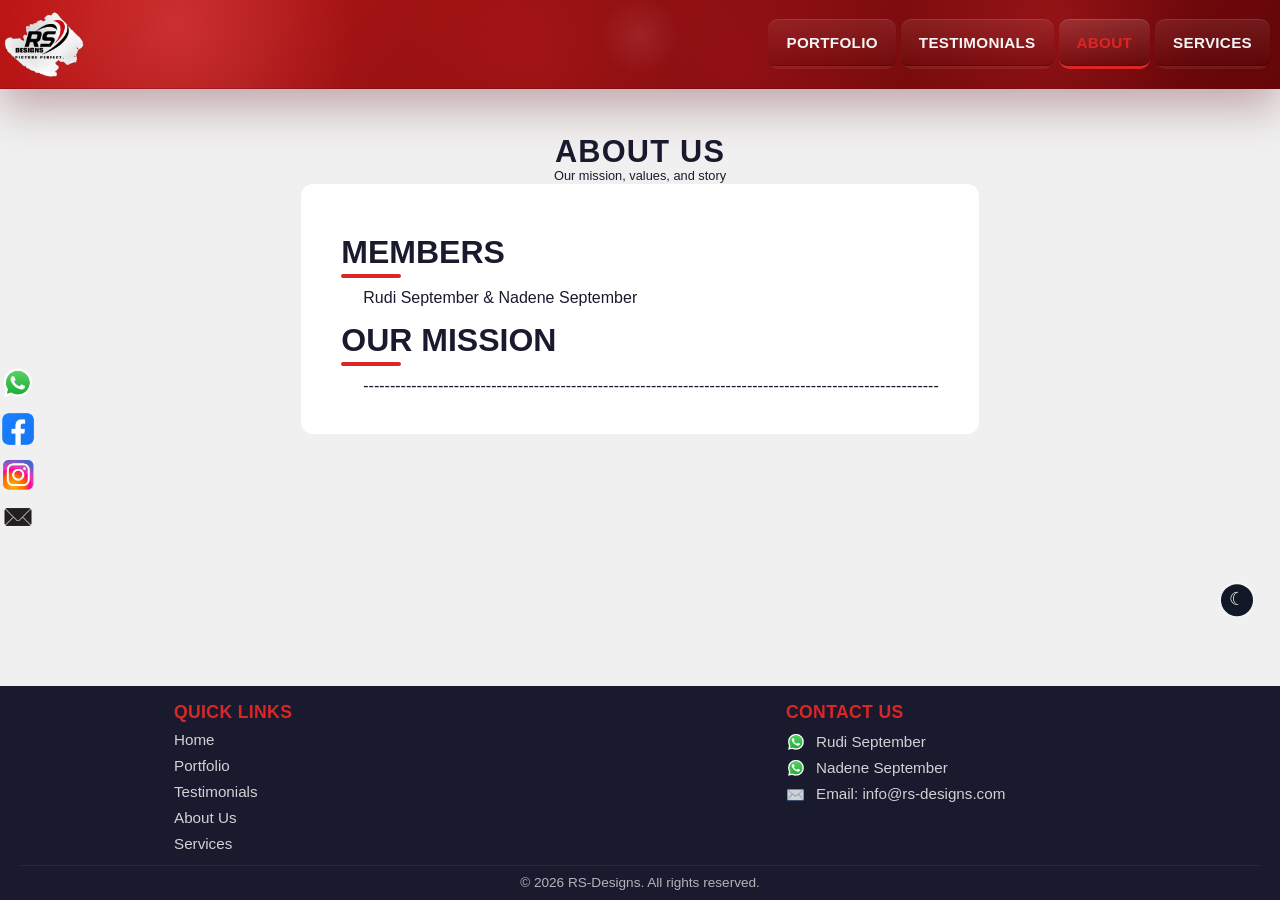
==== about.html @ d67b219d "Added social media buttons to the left of the screen with WhatsApp contacts coming out of the WhatsA" ====
<!DOCTYPE html>
<html lang="en">
<head>
  <meta charset="UTF-8">
  <meta name="viewport" content="width=device-width, initial-scale=1.0">
  <meta name="description" content="Learn about RS Designs creative philosophy, Design services, and RS Designs's creative services expertise in Cape Town.">
  <meta name="keywords" content="Design studio about, studio philosophy, RS Designs, design services, creative services training, Cape Town studio">
  <meta name="author" content="RS Designs">
  <meta name="robots" content="index, follow">
  <meta name="theme-color" content="#1a1a2e">
  <meta property="og:site_name" content="RS Designs">
  <meta property="og:type" content="website">
  <meta property="og:title" content="About Us — RS Designs">
  <meta property="og:description" content="Learn about RS Designs creative philosophy, Design services, and RS Designs's creative services expertise in Cape Town.">
  <meta property="og:url" content="https://rs-designs.ianmarais.com/about.html">
  <meta property="og:image" content="https://rs-designs.ianmarais.com/Assets/logos/Dark%20mode%20browser%20tab%20logo.png">
  <meta name="twitter:card" content="summary_large_image">
  <meta name="twitter:title" content="About Us — RS Designs">
  <meta name="twitter:description" content="Learn about RS Designs creative philosophy, Design services, and RS Designs's creative services expertise in Cape Town.">
  <title>About Us — RS Designs</title>
  <link rel="icon" type="image/png" href="Assets/logos/Light%20mode%20logo.png" media="(prefers-color-scheme: light)">
  <link rel="icon" type="image/png" href="Assets/logos/Dark%20mode%20logo.png" media="(prefers-color-scheme: dark)">
  <link rel="stylesheet" href="css/styles.css?v=30">
  <script type="application/ld+json">
  {
    "@context": "https://schema.org",
    "@type": "ProfessionalService",
    "name": "RS Designs",
    "description": "Design studio teaching creative services, creative strategy, and discipline in Cape Town under RS Designs.",
    "url": "https://rs-designs.ianmarais.com/about.html",
    "logo": "https://rs-designs.ianmarais.com/Assets/logos/Dark%20mode%20browser%20tab%20logo.png",
    "sameAs": ["https://rs-designs.ianmarais.com/"]]
  }
  </script>
</head>
<body>

  <!-- ========== HEADER / NAV ========== -->
  <header class="site-header">
    <div class="header-container">
      <div class="site-identity">
        <a href="index.html" class="logo-area">
          <img src="Assets/logos/Dark_mode_fade_background-removebg-preview-overlay.png?v=2" alt="Studio Logo" onerror="this.style.display='none'">
        </a>
      </div>

      <button class="hamburger" aria-label="Toggle navigation">
        <span></span><span></span><span></span>
      </button>

      <nav class="main-nav">
        <ul>
          <li><a href="history.html">Portfolio</a></li>
          <li><a href="testimonials.html">Testimonials</a></li>
          <li><a href="about.html" class="active">About</a></li>
          <li><a href="store.html">Services</a></li>
        </ul>
      </nav>
    </div>
  </header>

  <!-- ========== HERO ========== -->
  <section class="hero">
    <h1>About Us</h1>
    <p>Our mission, values, and story</p>
  </section>

  <!-- ========== ABOUT CONTENT ========== -->
  <main class="section">
    <div class="about-content">
      <section class="about-section">
        <h2 class="section-title">Members</h2>
        <ul class="about-list">
          <li>Rudi September &amp; Nadene September</li>
        </ul>
      </section>

      <section class="about-section">
        <h2 class="section-title">Our Mission</h2>
        <ul class="about-list">
          <li>------------------------------------------------------------------------------------------------------------</li>
        </ul>
      </section>

    </div>
  </main>

  <!-- ========== FOOTER ========== -->
  <footer class="site-footer">
    <div class="footer-container">
      <div class="footer-section">
        <h3>Quick Links</h3>
        <p><a href="index.html">Home</a></p>
        <p><a href="history.html">Portfolio</a></p>
        <p><a href="testimonials.html">Testimonials</a></p>
        <p><a href="about.html">About Us</a></p>
        <p><a href="store.html">Services</a></p>
      </div>

      <div class="footer-section">
        <h3>Contact Us</h3>
        <a href="https://wa.me/27626889758?text=Hi%20Rudi%20September%2C%20I%20found%20your%20website%20and%20would%20like%20to%20get%20in%20touch." class="contact-link" target="_blank" rel="noopener noreferrer">
          <img src="Assets/logos/WhatsApp%20logo.png" alt="" class="contact-icon contact-icon-image" aria-hidden="true">
          <span>Rudi September</span>
        </a>
        <a href="https://wa.me/27746930871?text=Hi%20Nadene%2C%20I%20found%20your%20website%20and%20would%20like%20to%20get%20in%20touch." class="contact-link" target="_blank" rel="noopener noreferrer">
          <img src="Assets/logos/WhatsApp%20logo.png" alt="" class="contact-icon contact-icon-image" aria-hidden="true">
          <span>Nadene September</span>
        </a>
        <a href="mailto:info@rs-designs.com?subject=Website%20Enquiry" class="contact-link">
          <span class="contact-icon">✉️</span>
          <span>Email: info@rs-designs.com</span>
        </a>
      </div>
    </div>

    <div class="footer-bottom">
      <p>&copy; <script>document.write(new Date().getFullYear())</script> RS-Designs. All rights reserved.</p>
    </div>
  </footer>

  <!-- ========== SCROLL BUTTONS ========== -->
  <div class="floating-controls">
    <button id="themeToggle" class="theme-toggle-btn" aria-label="Switch to dark mode" title="Switch to dark mode">&#9790;</button>
    <button id="scrollToTop" class="scroll-btn" aria-label="Scroll to top">&#9650;</button>
    <button id="scrollToBottom" class="scroll-btn" aria-label="Scroll to bottom">&#9660;</button>
  </div>

  <div class="social-sidebar" aria-label="Social media contacts">
    <button type="button" class="social-link social-whatsapp social-whatsapp-toggle" aria-label="WhatsApp contacts" aria-expanded="false">
      <img src="Assets/logos/WhatsApp logo.png" alt="WhatsApp" class="social-icon social-whatsapp-icon">
    </button>
    <div class="whatsapp-buffer" aria-hidden="true"></div>
    <div class="whatsapp-menu">
      <a href="https://wa.me/27626889758?text=Hi%20Rudi%20September%2C%20I%20found%20your%20website%20and%20would%20like%20to%20get%20in%20touch." class="social-menu-link" target="_blank" rel="noopener noreferrer">Rudi September</a>
      <a href="https://wa.me/27746930871?text=Hi%20Nadene%2C%20I%20found%20your%20website%20and%20would%20like%20to%20get%20in%20touch." class="social-menu-link" target="_blank" rel="noopener noreferrer">Nadene September</a>
    </div>
    <a href="https://facebook.com" class="social-link social-facebook" target="_blank" rel="noopener noreferrer" aria-label="Facebook">
      <img src="Assets/logos/Facebook logo.png" alt="Facebook" class="social-icon">
    </a>
    <a href="https://instagram.com" class="social-link social-instagram" target="_blank" rel="noopener noreferrer" aria-label="Instagram">
      <img src="Assets/logos/Instagram logo.png" alt="Instagram" class="social-icon">
    </a>
    <a href="mailto:info@rs-designs.com" class="social-link social-email" aria-label="Email">
      <img src="Assets/logos/E-mail logo.png" alt="Email" class="social-icon">
    </a>
  </div>
  <script src="js/main.js?v=8" defer></script>
</body>
</html>
---- css/styles.css ----
/* ============================================
   KARATE DOJO WEBSITE - MAIN STYLESHEET
   ============================================ */

/* ---------- CSS Variables (easy to customize) ---------- */
:root {
  --primary-color: #1a1a2e;
  --secondary-color: #dc2626;
  --accent-color: #0f3460;
  --text-color: #f5f5f5;
  --text-dark: #1a1a2e;
  --bg-light: #f0f0f0;
  --bg-dark: #16213e;
  --card-bg: #ffffff;
  --shadow: none;
  --transition: all 0.3s ease;
  --font-main: 'Segoe UI', Tahoma, Geneva, Verdana, sans-serif;
  --max-width: 1200px;
}

/* ---------- Reset & Base ---------- */
*,
*::before,
*::after {
  box-sizing: border-box;
  margin: 0;
  padding: 0;
}

html {
  min-height: 100%;
  scroll-behavior: smooth;
  background-color: var(--primary-color);
}

body {
  min-height: 100vh;
  min-height: 100dvh;
  display: flex;
  flex-direction: column;
  font-family: var(--font-main);
  color: var(--text-dark);
  background-color: var(--bg-light);
  line-height: 1.0;
}

h1,
h2,
h3,
h4,
h5,
h6 {
  margin-top: 0.2em;
  margin-bottom: 0.4em;
  text-transform: uppercase;
}

p,
li,
blockquote,
.section-note,
.event-description,
.testimonial-quote,
.footer-section p,
.store-contact p,
.contact-link,
.store-item-info .item-description,
.store-item-info .stock,
.about-content p,
.about-list li,
.history-list li {
  line-height: 1.0;
}

body.dark-mode {
  --primary-color: #0b1220;
  --secondary-color: #ef4444;
  --accent-color: #1d4ed8;
  --text-color: #f8fafc;
  --text-dark: #e2e8f0;
  --bg-light: #020617;
  --bg-dark: #0f172a;
  --card-bg: #111827;
  --shadow: none;
}

body.dark-mode .event-description,
body.dark-mode .partner-item p,
body.dark-mode .about-content .about-placeholder,
body.dark-mode .about-list {
  color: rgba(226, 232, 240, 0.82);
}

body.dark-mode .section-title,
body.dark-mode .store-item-info h3,
body.dark-mode .store-contact h3 {
  color: rgba(248, 250, 252, 0.94);
}

body.dark-mode .site-subname {
  color: #fff;
  background: transparent;
}

body.dark-mode .store-item-info .item-description,
body.dark-mode .store-item-info .stock,
body.dark-mode .store-contact p {
  color: rgba(226, 232, 240, 0.82);
}

body.dark-mode .partner-placeholder {
  border-color: rgba(248, 250, 252, 0.22);
  background: rgba(148, 163, 184, 0.08);
  color: rgba(226, 232, 240, 0.75);
}

body.dark-mode .map-placeholder {
  background: #1e293b;
  color: var(--text-dark);
}

body.dark-mode .section-note,
body.dark-mode .review-count,
body.dark-mode .review-age,
body.dark-mode .testimonial-meta,
body.dark-mode .contact-card p,
body.dark-mode .contact-notes p,
body.dark-mode .footer-section p,
body.dark-mode .footer-section a,
body.dark-mode .footer-bottom {
  color: rgba(226, 232, 240, 0.8);
}

body.dark-mode .current-event,
body.dark-mode .partners,
body.dark-mode .history-event,
body.dark-mode .review-card,
body.dark-mode .review-placeholder,
body.dark-mode .contact-card,
body.dark-mode .contact-notes,
body.dark-mode .about-content {
  background: #111c2f;
  border: 1px solid rgba(148, 163, 184, 0.16);
}

body.dark-mode .hero {
  background: transparent;
  border-bottom-color: transparent;
}

body.dark-mode .hero h1,
body.dark-mode .hero p,
body.dark-mode .event-testimonials h3,
body.dark-mode .event-map h3,
body.dark-mode .review-card-header h3,
body.dark-mode .review-placeholder-content h3,
body.dark-mode .contact-card h2,
body.dark-mode .contact-notes h2,
body.dark-mode .about-section .section-title {
  color: #f8fafc;
}

body.dark-mode .map-link,
body.dark-mode .reviews-map-icon {
  color: #f8fafc;
}

body.dark-mode .reviews-cta {
  background: #111c2f;
  border: 1px solid rgba(148, 163, 184, 0.16);
}

body.dark-mode .reviews-map-icon {
  background: rgba(59, 130, 246, 0.16);
}

body.dark-mode .reviews-map-icon:hover {
  background: rgba(239, 68, 68, 0.2);
}

body.dark-mode .review-text,
body.dark-mode .testimonial-quote {
  color: rgba(241, 245, 249, 0.96);
}

body.dark-mode .testimonial-card {
  background: rgba(37, 99, 235, 0.12);
  border-left-color: #f97316;
}

body.dark-mode .footer-section a:hover {
  color: #ffffff;
}

a {
  text-decoration: none;
  color: inherit;
}

img {
  max-width: 100%;
  height: auto;
  display: block;
}

ul {
  list-style: none;
}

/* ---------- Header / Navigation ---------- */
.site-header {
  background: radial-gradient(circle at 14% 28%, rgba(245, 80, 80, 0.38) 0%, transparent 16%),
              radial-gradient(circle at 82% 22%, rgba(190, 30, 30, 0.30) 0%, transparent 14%),
              radial-gradient(circle at 42% 62%, rgba(130, 10, 12, 0.28) 0%, transparent 18%),
              radial-gradient(circle at 58% 75%, rgba(110, 8, 18, 0.22) 0%, transparent 20%),
              radial-gradient(circle at 50% 40%, rgba(255, 255, 255, 0.08) 0%, transparent 6%),
              linear-gradient(130deg, #bd1515 0%, #901112 45%, #640609 100%);
  background-blend-mode: screen, screen, screen, screen, screen, normal;
  padding: 0;
  position: sticky;
  top: 0;
  z-index: 1000;
  box-shadow: 0 18px 45px rgba(90, 10, 20, 0.32);
  border-bottom: 1px solid rgba(90, 10, 20, 0.35);
}

body.dark-mode .site-header {
  background: radial-gradient(circle at 14% 28%, rgba(0, 0, 0, 0.38) 0%, transparent 16%),
              radial-gradient(circle at 82% 22%, rgba(20, 20, 20, 0.30) 0%, transparent 14%),
              radial-gradient(circle at 42% 62%, rgba(190, 0, 0, 0.28) 0%, transparent 18%),
              radial-gradient(circle at 58% 75%, rgba(160, 0, 0, 0.22) 0%, transparent 20%),
              radial-gradient(circle at 50% 40%, rgba(255, 255, 255, 0.08) 0%, transparent 6%),
              linear-gradient(130deg, #000000 0%, #1a1a1a 45%, #8b0000 100%);
  background-blend-mode: screen, screen, screen, screen, screen, normal;
  box-shadow: 0 18px 45px rgba(0, 0, 0, 0.45);
  border-bottom: 1px solid rgba(255, 0, 0, 0.35);
}

.site-header + .hero,
.site-header + .section,
.site-header + main.section {
  padding-top: 40px;
}

.social-sidebar {
  position: fixed;
  left: 0;
  top: 50%;
  transform: translateY(-50%);
  display: flex;
  flex-direction: column;
  gap: 10px;
  z-index: 1002;
}

.social-link {
  width: 36px;
  height: 36px;
  border-radius: 12px;
  background: none;
  color: inherit;
  display: inline-flex;
  align-items: center;
  justify-content: center;
  text-decoration: none;
  font-weight: 700;
  box-shadow: none;
  border: none;
  transition: transform 0.2s ease;
}

.social-link img,
.social-link svg,
.social-link .social-icon-text {
  display: block;
  width: 100%;
  height: 100%;
  object-fit: contain;
}

.social-link .social-icon-text {
  font-size: 1rem;
  line-height: 24px;
  text-align: center;
  color: #fff;
}

.social-link svg {
  width: 24px;
  height: 24px;
}

.social-link:hover {
  transform: translateX(2px);
  filter: brightness(1.08);
  box-shadow: 0 20px 40px rgba(0, 0, 0, 0.22);
}

.social-whatsapp {
  background: none;
  color: inherit;
  box-shadow: none;
}

.whatsapp-buffer {
  position: absolute;
  left: 30px;
  top: 8px;
  width: 24px;
  height: 40px;
  pointer-events: auto;
  background: transparent;
}

.whatsapp-menu {
  position: absolute;
  left: 50px;
  top: 22px;
  transform: translate(-6px, -50%);
  display: flex;
  flex-direction: column;
  gap: 5px;
  padding: 6px;
  min-width: 120px;
  background: #075e54;
  border: 1px solid #128c7e;
  border-radius: 12px;
  box-shadow: 0 16px 42px rgba(0, 0, 0, 0.24);
  z-index: 1003;
  opacity: 0;
  pointer-events: none;
  transition: opacity 220ms ease, transform 220ms ease;
}

.whatsapp-menu::before {
  content: '';
  position: absolute;
  left: -7px;
  top: 50%;
  transform: translateY(-50%) rotate(45deg);
  width: 12px;
  height: 12px;
  background: #075e54;
}

.whatsapp-menu.open {
  opacity: 1;
  transform: translate(0, -50%);
  pointer-events: auto;
}

.social-menu-link {
  display: flex;
  align-items: center;
  justify-content: space-between;
  padding: 6px 10px;
  border-radius: 12px;
  background: rgba(255, 255, 255, 0.12);
  border: 1px solid rgba(255, 255, 255, 0.18);
  color: #fff;
  text-decoration: none;
  font-weight: 700;
  font-size: 0.78rem;
  line-height: 1.1;
  white-space: nowrap;
  transition: background 0.2s ease, transform 0.2s ease;
}

.social-menu-link:hover {
  background: rgba(255, 255, 255, 0.18);
  transform: translateX(2px);
}

.social-facebook {
  background: none;
  color: inherit;
}

.social-instagram {
  background: none;
  color: inherit;
}

.social-email {
  background: none;
  color: inherit;
  margin-top: -4px;
}

.social-link span {
  font-size: 1rem;
  line-height: 1;
}

.header-container {
  width: 100%;
  max-width: none;
  margin: 0 auto;
  display: flex;
  align-items: center;
  justify-content: space-between;
  gap: 16px;
  padding: 0;
  min-height: auto;
  height: auto;
}

.site-identity {
  display: flex;
  flex-direction: column;
  align-items: flex-start;
  gap: 2px;
  min-width: 0;
  flex: 0 1 220px;
}

.logo-area {
  display: flex;
  align-items: center;
  justify-content: center;
  gap: 6px;
  padding: 4px;
  box-sizing: border-box;
  overflow: hidden;
  width: clamp(58px, 7vw, 70px);
  height: clamp(58px, 7vw, 70px);
  min-width: clamp(58px, 7vw, 70px);
  margin-left: 0;
}

.site-branding {
  display: flex;
  flex-direction: column;
  gap: 0;
  min-width: 0;
}

.logo-area img {
  width: 100%;
  height: 100%;
  max-width: 100%;
  max-height: 100%;
  aspect-ratio: 1 / 1;
  object-fit: contain;
  object-position: center;
  flex: 0 0 auto;
}

.site-name {
  color: var(--text-color);
  font-size: 1.3rem;
  font-weight: 700;
  letter-spacing: 0.02em;
  text-transform: uppercase;
}

.site-subname {
  color: var(--text-color);
  background: transparent;
  border-radius: 0;
  padding: 0;
  font-size: 0.75rem;
  font-weight: 600;
  letter-spacing: 0.04em;
  text-transform: none;
  line-height: 1.1;
  white-space: normal;
  max-width: 100%;
  overflow-wrap: anywhere;
}

/* Navigation */
.main-nav {
  display: flex;
  align-items: center;
  justify-content: center;
  height: auto;
  min-height: 0;
  padding: 0;
}

.main-nav ul {
  display: flex;
  gap: 5px;
  align-items: center;
  height: auto;
  margin: 0;
  padding: 0 5px 0 0;
}

.main-nav li {
  position: relative;
}

.main-nav li:last-child {
  margin-right: 5px;
}

.main-nav li + li::before {
  content: none;
}

.main-nav a {
  display: flex;
  align-items: center;
  justify-content: center;
  height: auto;
  min-height: 56px;
  padding: 0 20px;
  box-sizing: border-box;
  color: var(--text-color);
  font-weight: 700;
  text-transform: uppercase;
  font-size: 0.94rem;
  letter-spacing: 0.02em;
  transition: var(--transition);
  border-radius: 10px;
  border-bottom: 3px solid transparent;
  background: linear-gradient(180deg, rgba(255, 255, 255, 0.08), rgba(0, 0, 0, 0.08));
  box-shadow: inset 0 1px 0 rgba(255, 255, 255, 0.1), inset 0 -1px 0 rgba(0, 0, 0, 0.24);
}

.main-nav a:hover,
.main-nav a.active {
  background: linear-gradient(180deg, rgba(255, 255, 255, 0.12), rgba(0, 0, 0, 0.12));
  border-bottom-color: var(--secondary-color);
  color: var(--secondary-color);
  box-shadow: inset 0 1px 0 rgba(255, 255, 255, 0.14), inset 0 -1px 0 rgba(0, 0, 0, 0.34);
}

@media (min-width: 900px) {
  .header-container {
    gap: 12px;
  }

  .logo-area {
    padding-top: 4px;
    width: clamp(72px, 7vw, 88px);
    height: clamp(72px, 7vw, 88px);
    min-width: clamp(72px, 7vw, 88px);
  }

  .logo-area img {
    width: 110%;
    height: 110%;
  }

  .site-subname {
    padding: 2px 0 4px;
  }

  .main-nav a {
    min-height: 50px;
    padding: 0 18px;
    font-size: 0.95rem;
  }

  .main-nav li + li::before {
    top: 10px;
    bottom: 10px;
  }

  .event-header {
    padding: 6px 10px;
  }

  .event-header h2 {
    margin-bottom: 3px;
  }
}

/* Hamburger (mobile) */
.hamburger {
  display: none;
  flex-direction: column;
  gap: 5px;
  cursor: pointer;
  padding: 10px;
  background: none;
  border: none;
}

.hamburger span {
  display: block;
  width: 25px;
  height: 3px;
  background: var(--text-color);
  border-radius: 2px;
  transition: var(--transition);
}

/* ---------- Hero Section ---------- */
.hero {
  background: transparent;
  color: var(--text-dark);
  text-align: center;
  min-height: 0;
  padding: 0;
  display: flex;
  flex-direction: column;
  align-items: center;
  justify-content: center;
  gap: 0;
  border-bottom: none;
  overflow: hidden;
}
.hero img {
  width: 100%;
  max-width: none;
  height: auto;
  object-fit: cover;
  display: block;
}

.hero h1 {
  font-size: clamp(1.8rem, 2.4vw, 2rem);
  margin-bottom: 0;
  text-transform: uppercase;
  letter-spacing: 0.04em;
  line-height: 1.08;
  color: var(--text-dark);
  font-family: var(--font-main);
  font-weight: 800;
}

.store-page .hero h1::after,
.contact-page .hero h1::after {
  content: '';
  display: block;
  width: 60px;
  height: 4px;
  background: var(--secondary-color);
  margin: 6px auto 0;
  border-radius: 2px;
}

.hero p {
  font-size: clamp(0.72rem, 1vw, 0.85rem);
  color: var(--text-dark);
  opacity: 1;
  line-height: 1.2;
  font-family: var(--font-main);
}

/* ---------- Section Styles ---------- */
.section {
  max-width: var(--max-width);
  margin: 0 auto;
  padding: 12px 20px 16px;
}

.hero + .section {
  padding-top: 0;
}

.section-title {
  text-align: center;
  font-size: 2rem;
  margin-top: 0.75rem;
  margin-bottom: 10px;
  color: var(--primary-color);
  position: relative;
}

.section-title::after {
  content: '';
  display: block;
  width: 60px;
  height: 4px;
  background: var(--secondary-color);
  margin: 6px auto 0;
  border-radius: 2px;
}

.history-section-title {
  font-size: 2rem;
}

.history-main {
  padding-top: 0;
}

.testimonials-main {
  padding-top: 0;
}

.history-main .history-section-title {
  margin-top: 0;
  margin-bottom: 4px;
}

.history-main .history-section-title::after {
  margin-top: 2px;
}

/* ---------- Current Event Section ---------- */
.current-event {
  background: var(--card-bg);
  border-radius: 12px;
  box-shadow: var(--shadow);
  overflow: hidden;
  margin-bottom: 16px;
}

.event-header {
  background: var(--primary-color);
  color: var(--text-color);
  padding: 3px 5px;
}

.event-header h2 {
  font-size: 0.95rem;
  margin-bottom: 1px;
}

.event-header .event-date {
  font-size: 0.82rem;
  opacity: 0.85;
}

.event-body {
  padding: 14px;
}

/* ---------- Image Carousel ---------- */
.carousel {
  position: relative;
  width: 100%;
  max-width: 800px;
  margin: 0 auto 12px;
  border-radius: 8px;
  overflow: hidden;
  background: #000;
  aspect-ratio: 16 / 10;
}

.carousel-track {
  position: relative;
  width: 100%;
  height: 100%;
}

.carousel-slide {
  position: absolute;
  top: 0;
  left: 0;
  width: 100%;
  height: 100%;
  opacity: 0;
  transition: opacity 0.6s ease;
}

.carousel-slide.active {
  opacity: 1;
}

.carousel-slide img {
  width: 100%;
  height: 100%;
  object-fit: cover;
  cursor: pointer;
}

/* Carousel Arrows */
.carousel-arrow {
  position: absolute;
  top: 50%;
  transform: translateY(-50%);
  background: rgba(0, 0, 0, 0.5);
  color: #fff;
  border: none;
  padding: 15px 12px;
  font-size: 1.4rem;
  cursor: pointer;
  z-index: 10;
  transition: var(--transition);
  opacity: 0;
  border-radius: 4px;
}

.carousel.paused .carousel-arrow {
  opacity: 1;
}

.carousel-arrow:hover {
  background: rgba(0, 0, 0, 0.8);
}

.carousel-arrow.prev {
  left: 10px;
}

.carousel-arrow.next {
  right: 10px;
}

/* Carousel Indicators */
.carousel-indicators {
  position: absolute;
  bottom: 12px;
  left: 50%;
  transform: translateX(-50%);
  display: flex;
  gap: 8px;
  z-index: 10;
}

.carousel-dot {
  width: 10px;
  height: 10px;
  border-radius: 50%;
  background: rgba(255, 255, 255, 0.5);
  border: none;
  cursor: pointer;
  transition: var(--transition);
}

.carousel-dot.active {
  background: var(--secondary-color);
  transform: scale(1.2);
}

/* Paused indicator */
.carousel-status-tray {
  position: absolute;
  top: 12px;
  right: 12px;
  display: flex;
  align-items: center;
  gap: 8px;
  z-index: 20;
  pointer-events: none;
}

.carousel-pause-badge {
  position: static;
  background: rgba(0, 0, 0, 0.6);
  color: #fff;
  padding: 5px 12px;
  border-radius: 4px;
  font-size: 0.8rem;
  display: none;
}

.carousel.paused .carousel-pause-badge {
  display: block;
}

/* ---------- Event Video ---------- */
.event-video {
  max-width: 800px;
  margin: 20px auto;
}

.event-video video,
.event-video iframe {
  width: 100%;
  border-radius: 8px;
  aspect-ratio: 16 / 9;
}

.event-player {
  width: 100%;
  aspect-ratio: 16 / 9;
  background: #000;
}

.event-video .plyr {
  border-radius: 8px;
  overflow: hidden;
}

/* ---------- Event Description ---------- */
.event-description {
  max-width: 800px;
  margin: 12px auto;
  font-size: 1.05rem;
  line-height: 1.8;
  color: #444;
}

/* ---------- Event Testimonials ---------- */
.event-testimonials {
  max-width: 800px;
  margin: 18px auto 12px;
}

.event-testimonials h3 {
  margin-bottom: 10px;
  color: var(--primary-color);
}

.section-note {
  margin-bottom: 14px;
  color: #5b6475;
  font-size: 0.95rem;
  line-height: 1.5;
}

.testimonials-list {
  display: grid;
  gap: 14px;
}

.testimonial-card {
  background: rgba(15, 52, 96, 0.08);
  border-left: 4px solid var(--secondary-color);
  border-radius: 10px;
  padding: 18px 20px;
}

.testimonial-quote {
  color: var(--text-dark);
  font-size: 1rem;
  line-height: 1.7;
}

.testimonial-meta {
  margin-top: 10px;
  color: #5b6475;
  font-size: 0.95rem;
  font-weight: 600;
}

/* ---------- Map Section ---------- */
.event-map {
  max-width: 800px;
  margin: 12px auto;
}

.home-map {
  margin: 8px auto;
  padding: 0 10px;
}

.home-map h3 {
  margin-bottom: 8px;
}

.home-map .map-container iframe {
  height: 240px;
}

.event-map h3 {
  margin-bottom: 10px;
  color: var(--primary-color);
}

.map-container {
  border-radius: 8px;
  overflow: hidden;
  box-shadow: var(--shadow);
}

.map-container iframe {
  width: 100%;
  height: 350px;
  border: none;
}

.map-placeholder {
  min-height: 350px;
  display: flex;
  align-items: center;
  justify-content: center;
  padding: 24px;
  background: rgba(15, 52, 96, 0.12);
  color: var(--primary-color);
  font-weight: 600;
  text-align: center;
}

.map-link {
  display: inline-block;
  margin-top: 10px;
  color: var(--secondary-color);
  font-weight: 600;
  transition: var(--transition);
}

.map-link:hover {
  text-decoration: underline;
}

.map-link-placeholder {
  cursor: default;
}

.map-link-placeholder:hover {
  text-decoration: none;
}

/* Resume countdown overlay for carousels */
.carousel .resume-timer {
  position: static;
  background: rgba(0, 0, 0, 0.35);
  color: #fff;
  padding: 6px 10px;
  border-radius: 14px;
  font-size: 0.85rem;
  -webkit-backdrop-filter: blur(4px);
  backdrop-filter: blur(4px);
  min-width: 46px;
  text-align: center;
}

/* ---------- Partners Section ---------- */
.partners {
  background: var(--card-bg);
  border-radius: 12px;
  box-shadow: var(--shadow);
  padding: 24px 24px 18px;
  margin-bottom: 12px;
}

.partners-grid {
  display: grid;
  grid-template-columns: repeat(auto-fit, minmax(150px, 1fr));
  gap: 18px;
  align-items: center;
  justify-items: center;
}

.partner-item {
  text-align: center;
  transition: var(--transition);
}

.partner-item:hover {
  transform: scale(1.05);
}

.partner-item img {
  max-height: 80px;
  width: auto;
  margin: 0 auto 10px;
  filter: grayscale(40%);
  transition: var(--transition);
}

.partner-placeholder {
  width: 100%;
  max-width: 140px;
  aspect-ratio: 16 / 9;
  margin: 0 auto 10px;
  display: flex;
  align-items: center;
  justify-content: center;
  border: 2px dashed rgba(26, 26, 46, 0.25);
  border-radius: 10px;
  background: rgba(15, 52, 96, 0.06);
  color: rgba(26, 26, 46, 0.6);
  font-weight: 700;
  text-transform: uppercase;
   letter-spacing: 0.03em;
}

.partner-item:hover img {
  filter: grayscale(0%);
}

.partner-item p {
  font-size: 0.85rem;
  color: #666;
  font-weight: 600;
}

/* ---------- Footer ---------- */
.site-footer {
  background: var(--primary-color);
  color: var(--text-color);
  padding: 14px 20px 10px;
  margin-top: auto;
}

.footer-container {
  max-width: var(--max-width);
  margin: 0 auto;
  display: grid;
  grid-template-columns: repeat(2, minmax(0, 1fr));
  justify-items: center;
  align-items: start;
  gap: 24px;
}

.footer-section {
  min-width: 0;
  width: 100%;
  max-width: 320px;
}

.footer-section h3 {
  font-size: 1.1rem;
  margin-bottom: 8px;
  color: var(--secondary-color);
  text-transform: uppercase;
   letter-spacing: 0.02em;
}

.footer-section p,
.footer-section a {
  font-size: 0.95rem;
  line-height: 1.45;
  color: rgba(255, 255, 255, 0.8);
}

.footer-section p + p {
  margin-top: 4px;
}

.footer-section a:hover {
  color: var(--secondary-color);
}

.contact-link {
  display: flex;
  align-items: center;
  gap: 10px;
  padding: 2px 0;
  transition: var(--transition);
}

.contact-link svg,
.contact-link .contact-icon {
  flex-shrink: 0;
  width: 20px;
  height: 20px;
}

.contact-icon-image {
  object-fit: contain;
  display: block;
}

.footer-bottom {
  text-align: center;
  padding-top: 10px;
  margin-top: 10px;
  border-top: 1px solid rgba(255, 255, 255, 0.1);
  font-size: 0.85rem;
  opacity: 0.7;
}

/* ---------- Scroll Buttons (Top & Bottom) ---------- */
.floating-controls {
  position: fixed;
  right: 25px;
  bottom: 10px;
  width: 36px;
  height: 120px;
  z-index: 999;
  pointer-events: none;
}

.scroll-btn {
  position: absolute;
  left: 0;
  width: 36px;
  height: 36px;
  border-radius: 50%;
  background: var(--secondary-color);
  color: #fff;
  border: none;
  -webkit-appearance: none;
  appearance: none;
  font-size: 0.95rem;
  cursor: pointer;
  box-shadow: none !important;
  filter: none;
  transition: var(--transition);
  display: grid;
  place-items: center;
  padding: 0;
  line-height: 0;
  opacity: 0;
  pointer-events: none;
}

.scroll-btn.visible {
  opacity: 1;
  pointer-events: auto;
}

.scroll-btn:hover {
  background: var(--accent-color);
  transform: scale(1.1);
  box-shadow: none !important;
  filter: none;
}

.theme-toggle-btn {
  position: absolute;
  left: 0;
  bottom: 42px;
  width: 36px;
  height: 36px;
  border-radius: 50%;
  border: 2px solid rgba(255, 255, 255, 0.95);
  background: #111827;
  color: #ffffff;
  -webkit-appearance: none;
  appearance: none;
  font-size: 1.1rem;
  cursor: pointer;
  box-shadow: none !important;
  filter: none;
  transition: var(--transition);
  display: grid;
  place-items: center;
  padding: 0;
  line-height: 0;
  pointer-events: auto;
}

.control-icon-svg {
  display: block;
  width: 16px;
  height: 16px;
  flex: none;
  pointer-events: none;
}

.control-icon-glyph {
  display: block;
  line-height: 1;
  flex: none;
  pointer-events: none;
}

.moon-icon {
  font-size: 1.1rem;
}

.theme-toggle-btn .control-icon-svg {
  width: 18px;
  height: 18px;
}

#scrollToBottom .control-icon-svg {
  transform: translateY(1px);
}

.theme-toggle-btn:hover {
  background: #000000;
  transform: scale(1.1);
  box-shadow: none !important;
  filter: none;
}

.theme-toggle-btn:focus-visible,
.scroll-btn:focus-visible {
  box-shadow: none !important;
  filter: none;
  outline: 3px solid rgba(249, 115, 22, 0.35);
  outline-offset: 3px;
}

.theme-toggle-btn:active,
.scroll-btn:active,
body.dark-mode .theme-toggle-btn,
body.dark-mode .theme-toggle-btn:hover {
  box-shadow: none !important;
  filter: none;
}

.floating-controls.top-visible .theme-toggle-btn {
  bottom: 84px;
}

.floating-controls.top-visible.bottom-hidden .theme-toggle-btn {
  bottom: 42px;
}

#scrollToTop {
  bottom: 42px;
}

.floating-controls.bottom-hidden #scrollToTop {
  bottom: 0;
}

#scrollToBottom {
  bottom: 0;
}

body.dark-mode .theme-toggle-btn {
  background: #f59e0b;
  border-color: rgba(255, 255, 255, 0.9);
  color: #111827;
  font-size: 1.2rem;
}

body.dark-mode .theme-toggle-btn:hover {
  background: #fbbf24;
}

@media (max-width: 768px) {
  .floating-controls {
    width: 36px;
    height: 120px;
  }
}

/* ---------- History Page ---------- */
.history-event {
  background: var(--card-bg);
  border-radius: 12px;
  box-shadow: var(--shadow);
  overflow: hidden;
  margin-bottom: 30px;
}

.history-event .event-header {
  cursor: pointer;
  display: flex;
  justify-content: space-between;
  align-items: center;
}

.history-event .event-header .toggle-icon {
  font-size: 1.5rem;
  transition: transform 0.3s ease;
}

.history-event.expanded .event-header .toggle-icon {
  transform: rotate(180deg);
}

.history-event .event-body {
  display: none;
}

.history-event.expanded .event-body {
  display: block;
}

/* ---------- Testimonials Page ---------- */
.reviews-board {
  display: grid;
  gap: 24px;
}

.reviews-cta {
  max-width: 800px;
  margin: 0 auto 18px;
  padding: 14px 16px;
  display: flex;
  align-items: center;
  justify-content: space-between;
  gap: 14px;
  background: var(--card-bg);
  border-radius: 12px;
  box-shadow: var(--shadow);
}

.reviews-cta p {
  margin: 0;
  color: var(--text-dark);
  font-weight: 600;
}

.reviews-map-icon {
  min-width: 44px;
  min-height: 44px;
  border-radius: 999px;
  display: inline-flex;
  align-items: center;
  justify-content: center;
  gap: 8px;
  padding: 8px 12px;
  background: rgba(15, 52, 96, 0.08);
  flex: 0 0 auto;
  transition: var(--transition);
  color: var(--primary-color);
  font-weight: 700;
  text-decoration: none;
}

.reviews-map-icon svg {
  width: 28px;
  height: 28px;
  display: block;
}

.reviews-map-icon img {
  width: 28px;
  height: 28px;
  display: block;
  object-fit: contain;
}

.reviews-map-icon span {
  line-height: 1;
  white-space: nowrap;
}

.reviews-map-icon:hover {
  transform: translateY(-1px) scale(1.04);
  background: rgba(220, 38, 38, 0.1);
}

.review-card {
  background: var(--card-bg);
  border-radius: 12px;
  box-shadow: var(--shadow);
  padding: 22px 24px;
  display: grid;
  grid-template-columns: 42px minmax(0, 1fr);
  gap: 16px;
  align-items: start;
}

.review-stars.empty {
  color: rgba(96, 96, 96, 0.45);
}

.review-card[hidden],
.review-template[hidden] {
  display: none !important;
}

.review-avatar {
  width: 42px;
  height: 42px;
  inline-size: 42px;
  block-size: 42px;
  aspect-ratio: 1 / 1;
  border-radius: 999px;
  clip-path: circle(50% at 50% 50%);
  background: linear-gradient(180deg, #d9c2aa, #8b5e3c);
  color: #fff;
  display: flex;
  align-items: center;
  justify-content: center;
  font-weight: 700;
  font-size: 1rem;
  overflow: hidden;
  flex: 0 0 auto;
  justify-self: start;
}

.review-avatar img {
  width: 100%;
  height: 100%;
  object-fit: cover;
  display: block;
  border-radius: inherit;
}

.review-avatar span {
  display: none;
}

.review-avatar.review-avatar-fallback span {
  display: flex;
  align-items: center;
  justify-content: center;
  width: 100%;
  height: 100%;
}

.review-card-header {
  display: flex;
  align-items: start;
  justify-content: space-between;
  gap: 12px;
}

.review-card-header h3 {
  color: var(--primary-color);
  margin-bottom: 2px;
  font-size: 1.4rem;
}

.review-count,
.review-age {
  color: #5b6475;
  font-size: 0.95rem;
}

.review-rating-row {
  display: flex;
  align-items: center;
  gap: 10px;
  margin: 10px 0 8px;
}

.review-stars {
  color: #f59e0b;
  font-size: 1rem;
  letter-spacing: 0.08em;
}

.review-text {
  color: var(--text-dark);
  font-size: 1.05rem;
  line-height: 1.6;
}

.review-placeholder {
  background: var(--card-bg);
  border-radius: 12px;
  box-shadow: var(--shadow);
  padding: 24px;
  display: grid;
  grid-template-columns: 100px minmax(0, 1fr);
  gap: 18px;
  align-items: center;
}

.review-placeholder-media {
  min-height: 100px;
  border-radius: 50%;
  background: rgba(15, 52, 96, 0.1);
  color: #5b6475;
  display: flex;
  align-items: center;
  justify-content: center;
  font-size: 0.82rem;
  font-weight: 600;
  text-align: center;
  padding: 12px;
}

.review-placeholder-content h3 {
  color: var(--primary-color);
  margin-bottom: 8px;
}

.review-placeholder-content p {
  color: #5b6475;
  line-height: 1.6;
}

.review-placeholder-stars {
  margin-bottom: 10px;
  color: #f59e0b;
  letter-spacing: 0.18em;
  font-size: 1rem;
}

/* ---------- Contact Page ---------- */
.contact-layout {
  display: grid;
  grid-template-columns: minmax(0, 1fr);
  gap: 24px;
}

.contact-card,
.contact-notes {
  background: var(--card-bg);
  border-radius: 12px;
  box-shadow: var(--shadow);
  padding: 28px;
}

.contact-card h2,
.contact-notes h2 {
  color: var(--primary-color);
  margin-bottom: 12px;
}

.contact-card p,
.contact-notes p {
  color: #4b5563;
  line-height: 1.7;
}

.contact-list {
  display: grid;
  gap: 14px;
  margin-top: 20px;
}

/* ---------- About Page ---------- */
.about-content {
  background: var(--card-bg);
  border-radius: 12px;
  box-shadow: var(--shadow);
  padding: 40px;
  max-width: 1080px;
  margin: 0 auto;
}

.about-section + .about-section {
  margin-top: 18px;
}

.about-section .section-title {
  text-align: left;
  margin-bottom: 12px;
}

.about-section .section-title::after {
  margin-left: 0;
}

.about-list {
  margin: 0;
  padding-left: 22px;
  color: var(--text-dark);
}

.about-list li + li {
  margin-top: 12px;
}

.about-list strong {
  color: inherit;
}

.about-content .about-placeholder {
  min-height: 200px;
  padding: 30px;
  border: 2px dashed #ccc;
  border-radius: 8px;
  text-align: center;
  color: #999;
  font-size: 1.1rem;
  display: flex;
  align-items: center;
  justify-content: center;
}

/* ---------- Store Page ---------- */
.store-grid {
  display: grid;
  grid-template-columns: repeat(auto-fit, minmax(170px, 1fr));
  gap: 14px;
}



.catalog-cards {
  display: grid;
  grid-template-columns: repeat(3, minmax(0, 1fr));
  gap: 24px;
}

.catalog-card {
  padding: 28px;
  border-radius: 26px;
  background: radial-gradient(circle at top right, rgba(255, 75, 75, 0.92), rgba(35, 10, 10, 0.96) 70%);
  border: 1px solid rgba(255, 255, 255, 0.08);
  box-shadow: 0 18px 46px rgba(0, 0, 0, 0.32);
}

.catalog-card-head {
  margin-bottom: 20px;
}

.catalog-card-label {
  display: inline-flex;
  color: #ff6b6b;
  letter-spacing: 0.18em;
  text-transform: uppercase;
  font-weight: 700;
  font-size: 0.81rem;
  margin-bottom: 14px;
}

.catalog-card h3 {
  font-size: 1.35rem;
  margin-bottom: 12px;
  color: #fff;
}

.catalog-card p {
  color: rgba(255, 255, 255, 0.72);
  line-height: 1.7;
}

.service-list {
  list-style: none;
  margin: 0;
  padding: 0;
}

.service-list li {
  display: grid;
  grid-template-columns: auto minmax(80px, auto);
  align-items: baseline;
  gap: 14px;
  padding: 16px 0;
  border-bottom: 1px solid rgba(255, 255, 255, 0.08);
  color: rgba(255, 255, 255, 0.88);
}

.service-list li:last-child {
  border-bottom: none;
}

.service-list li span {
  font-size: 0.98rem;
}

.service-list li strong {
  display: inline-flex;
  justify-content: flex-end;
  color: #fff;
  font-weight: 700;
}

.catalog-card--standard {
  border-color: rgba(255, 105, 105, 0.16);
}

.catalog-card--premium {
  border-color: rgba(255, 43, 43, 0.22);
  background: radial-gradient(circle at top right, rgba(255, 85, 85, 0.96), rgba(35, 10, 10, 0.96) 60%);
}

@media (max-width: 980px) {
  .catalog-cards {
    grid-template-columns: repeat(2, minmax(0, 1fr));
  }
}

@media (max-width: 700px) {
  .catalog-cards {
    grid-template-columns: 1fr;
  }
}

.store-page .hero h1 {
  font-size: 2rem;
}

.store-page .section {
  max-width: none;
  padding: 6px 20px 12px;
}

.store-page .section-title {
  margin-bottom: 6px;
}

.store-page .section-title::after {
  margin-top: 4px;
}

.store-item {
  width: 100%;
  max-width: none;
  justify-self: stretch;
  background: var(--card-bg);
  border-radius: 12px;
  box-shadow: var(--shadow);
  overflow: hidden;
  transition: var(--transition);
}

.store-item:hover {
  transform: translateY(-5px);
  box-shadow: none;
}

.store-item-image {
  width: 100%;
  aspect-ratio: 1;
  background: #eee;
  display: flex;
  align-items: center;
  justify-content: center;
  overflow: hidden;
  position: relative;
  cursor: pointer;
}

.store-item-image img {
  width: 100%;
  height: 100%;
  object-fit: cover;
  cursor: pointer;
}

.image-camera-overlay {
  position: fixed;
  inset: 0;
  display: none;
  align-items: center;
  justify-content: center;
  z-index: 99999;
  background: rgba(0, 0, 0, 0.84);
  padding: 14px;
}

.image-camera-overlay.active {
  display: flex;
}

.camera-content {
  position: relative;
  width: min(100vw, 100%);
  max-width: 100%;
  max-height: 100%;
  background: rgba(8, 8, 8, 0.94);
  border-radius: 0;
  box-shadow: none;
  padding: 0;
  display: flex;
  flex-direction: column;
  gap: 0;
  overflow: hidden;
}

.camera-close {
  position: absolute;
  top: 18px;
  right: 18px;
  width: 42px;
  height: 42px;
  border: none;
  background: rgba(255, 255, 255, 0.92);
  color: #000;
  border-radius: 50%;
  cursor: pointer;
  font-size: 28px;
  line-height: 1;
  display: grid;
  place-items: center;
  z-index: 10;
  mix-blend-mode: difference;
}

.camera-close:hover {
  background: rgba(255, 255, 255, 1);
}

.camera-preview {
  position: relative;
  width: 100vw;
  height: 100vh;
  overflow: hidden;
  background: #111;
}

.camera-image {
  position: absolute;
  top: 0;
  left: 0;
  width: auto;
  height: auto;
  max-width: 100%;
  max-height: 100%;
  user-select: none;
  touch-action: none;
  cursor: grab;
  transform-origin: top left;
}

.camera-image.dragging {
  cursor: grabbing;
}

.camera-controls {
  position: absolute;
  bottom: 20px;
  left: 50%;
  transform: translateX(-50%);
  display: flex;
  align-items: center;
  justify-content: center;
  gap: 10px;
  padding: 8px 12px;
  background: rgba(0, 0, 0, 0.45);
  border-radius: 999px;
  color: #fff;
  z-index: 10;
}

.camera-zoom-label {
  color: #fff;
  font-size: 0.95rem;
  min-width: 64px;
  text-align: center;
}

/* Store Item Mini-Carousel (for items with multiple images) */
.store-carousel {
  position: relative;
  width: 100%;
  aspect-ratio: 1;
  background: #eee;
  overflow: hidden;
}

.store-carousel .store-slide {
  position: absolute;
  top: 0;
  left: 0;
  width: 100%;
  height: 100%;
  opacity: 0;
  transition: opacity 0.4s ease;
}

.store-carousel .store-slide.active {
  opacity: 1;
}

.store-carousel .store-slide img {
  width: 100%;
  height: 100%;
  object-fit: cover;
}

.store-carousel .store-slide.store-slide-contain {
  background: #fff;
}

.store-carousel .store-slide.store-slide-contain img {
  object-fit: contain;
  object-position: center;
}

.store-carousel-arrow {
  position: absolute;
  top: 50%;
  transform: translateY(-50%);
  background: rgba(0, 0, 0, 0.5);
  color: #fff;
  border: none;
  padding: 6px 5px;
  font-size: 0.8rem;
  cursor: pointer;
  z-index: 5;
  transition: var(--transition);
  border-radius: 4px;
}

.store-carousel-arrow:hover {
  background: rgba(0, 0, 0, 0.8);
}

.store-carousel-arrow.prev {
  left: 6px;
}

.store-carousel-arrow.next {
  right: 6px;
}

.store-carousel-counter {
  position: absolute;
  bottom: 8px;
  right: 8px;
  background: rgba(0, 0, 0, 0.55);
  color: #fff;
  font-size: 0.62rem;
  padding: 2px 6px;
  border-radius: 10px;
  z-index: 5;
}

.store-item-info {
  padding: 10px;
}

.store-item-info h3 {
  font-size: 0.8rem;
  margin-bottom: 5px;
  color: var(--primary-color);
}

.store-item-info .price {
  font-size: 0.95rem;
  font-weight: 700;
  color: var(--secondary-color);
  margin-bottom: 4px;
}

.store-item-info .stock {
  font-size: 0.85rem;
  color: #666;
  margin-bottom: 10px;
}

.store-item-info .stock.low {
  color: #e74c3c;
  font-weight: 600;
}

.store-item-info .item-description {
  font-size: 0.7rem;
  color: #555;
  line-height: 1.35;
}

.store-contact {
  background: var(--card-bg);
  border-radius: 12px;
  box-shadow: var(--shadow);
  padding: 16px 20px;
  margin-top: 20px;
  text-align: center;
}

.store-contact h3 {
  margin-bottom: 8px;
  color: var(--primary-color);
}

.store-contact p {
  margin-bottom: 6px;
  color: #666;
}

.store-contact-links {
  display: flex;
  gap: 12px;
  justify-content: center;
  flex-wrap: wrap;
  margin-top: 8px;
}

.store-contact-btn {
  display: inline-flex;
  align-items: center;
  gap: 10px;
  padding: 10px 18px;
  border-radius: 8px;
  font-weight: 600;
  font-size: 0.95rem;
  transition: var(--transition);
}

.store-contact-btn-icon {
  width: 20px;
  height: 20px;
  display: block;
  flex-shrink: 0;
  object-fit: contain;
}

.store-contact-btn.whatsapp {
  background: #25d366;
  color: #fff;
}

.store-contact-btn.whatsapp:hover {
  background: #1da851;
}

.store-contact-btn.email {
  background: var(--accent-color);
  color: #fff;
}

.store-contact-btn.email:hover {
  background: var(--primary-color);
}

/* ---------- Placeholder Styles ---------- */
.placeholder-box {
  min-height: 150px;
  border: 2px dashed #ccc;
  border-radius: 8px;
  display: flex;
  align-items: center;
  justify-content: center;
  color: #999;
  font-size: 0.95rem;
  text-align: center;
  padding: 20px;
}

/* ---------- Responsive ---------- */
@media (max-width: 768px) {
  .header-container {
    gap: 8px;
    padding: 0 4px;
    align-items: center;
  }

  .site-identity {
    flex-basis: 170px;
  }

  .logo-area {
    padding: 4px;
  }

  .hamburger {
    display: none;
  }

  .main-nav {
    display: block;
    position: static;
    background: transparent;
    box-shadow: none;
  }

  .main-nav ul {
    grid-template-columns: repeat(5, minmax(0, 1fr));
    gap: 0;
  }

  .main-nav a {
    min-height: 44px;
    padding: 0 6px;
    font-size: 0.68rem;
    border-bottom: 3px solid transparent;
  }

  .site-subname {
    font-size: clamp(0.55rem, 1.55vw, 0.68rem);
    letter-spacing: 0.015em;
    line-height: 1.15;
  }

  .hero h1,
  .store-page .hero h1,
  .section-title,
  .history-section-title {
    font-size: clamp(1.45rem, 4vw, 1.7rem);
    letter-spacing: 0.02em;
    line-height: 1.08;
  }

  .contact-layout {
    grid-template-columns: 1fr;
  }

  .carousel {
    aspect-ratio: 4 / 3;
  }

  .about-content {
    padding: 25px;
  }

  .footer-container {
    grid-template-columns: repeat(2, minmax(0, 1fr));
    gap: 10px;
  }

  .site-footer {
    padding: 12px 16px 8px;
  }

  .footer-section h3 {
    margin-bottom: 6px;
  }

  .footer-section p,
  .footer-section a {
    line-height: 1.35;
  }

  .store-grid {
    grid-template-columns: repeat(3, minmax(0, 1fr));
    gap: 8px;
  }

  .store-item {
    max-width: none;
  }

  .header-container {
    flex-wrap: nowrap;
    align-items: center;
  }

  .site-identity {
    flex-basis: 150px;
  }

  .site-name {
    font-size: 0.98rem;
  }

  .site-subname {
    font-size: clamp(0.46rem, 1.65vw, 0.6rem);
    letter-spacing: 0.01em;
  }
}

@media (max-width: 640px) {
  .header-container {
    display: grid;
    grid-template-columns: 1fr auto;
    align-items: start;
    gap: 4px 10px;
  }

  .site-identity {
    display: contents;
  }

  .logo-area {
    grid-column: 1;
    grid-row: 1;
    padding: 4px;
    width: clamp(58px, 9vw, 70px);
    height: clamp(58px, 9vw, 70px);
    justify-self: start;
    margin-left: 0;
  }

  .logo-area img {
    width: 100%;
    height: 100%;
  }

  .main-nav {
    grid-column: 2;
    grid-row: 1;
    justify-self: end;
    align-self: center;
  }

  .site-subname {
    grid-column: 1 / -1;
    grid-row: 2;
    padding: 0 0 6px;
    white-space: nowrap;
    overflow-wrap: normal;
    font-size: clamp(0.45rem, 1.95vw, 0.56rem);
    letter-spacing: 0.01em;
    line-height: 1.1;
  }
}

@media (max-width: 480px) {
  .main-nav a {
    min-height: 38px;
    padding: 0 4px;
    font-size: 0.62rem;
  }

  .hero h1,
  .store-page .hero h1,
  .section-title,
  .history-section-title {
    font-size: clamp(1.25rem, 7vw, 1.45rem);
    line-height: 1.08;
  }

  .hero p {
    font-size: 0.53rem;
  }

  .testimonial-card,
  .review-card,
  .review-placeholder {
    padding: 16px;
  }

  .reviews-cta {
    padding: 12px 14px;
    gap: 10px;
  }

  .reviews-cta p {
    font-size: 0.9rem;
    line-height: 1.35;
  }

  .review-card {
    grid-template-columns: 1fr;
  }

  .review-placeholder {
    grid-template-columns: 1fr;
  }

  .review-placeholder-media {
    min-height: 88px;
    max-width: 88px;
  }

  .review-avatar {
    width: 42px;
    height: 42px;
    inline-size: 42px;
    block-size: 42px;
    min-height: 42px;
    min-width: 42px;
    max-width: 42px;
    max-height: 42px;
  }

  .contact-card,
  .contact-notes {
    padding: 18px;
  }

  .event-header h2 {
    font-size: 0.9rem;
  }

  .section {
    padding: 25px 15px;
  }

  .history-main,
  .testimonials-main {
    padding-top: 0;
  }

  .store-grid {
    grid-template-columns: repeat(3, minmax(0, 1fr));
    gap: 6px;
  }

  .store-item-info {
    padding: 7px;
  }

  .store-item-info h3 {
    font-size: 0.72rem;
  }

  .store-item-info .price {
    font-size: 0.82rem;
  }

  .store-item-info .item-description {
    font-size: 0.62rem;
    line-height: 1.25;
  }

  .store-carousel-arrow {
    padding: 4px 4px;
    font-size: 0.7rem;
  }

  .store-carousel-counter {
    font-size: 0.56rem;
    padding: 2px 5px;
  }

  .footer-container {
    gap: 8px;
  }

  .contact-link {
    gap: 8px;
    padding: 1px 0;
  }

  .footer-bottom {
    padding-top: 8px;
    margin-top: 8px;
  }
}
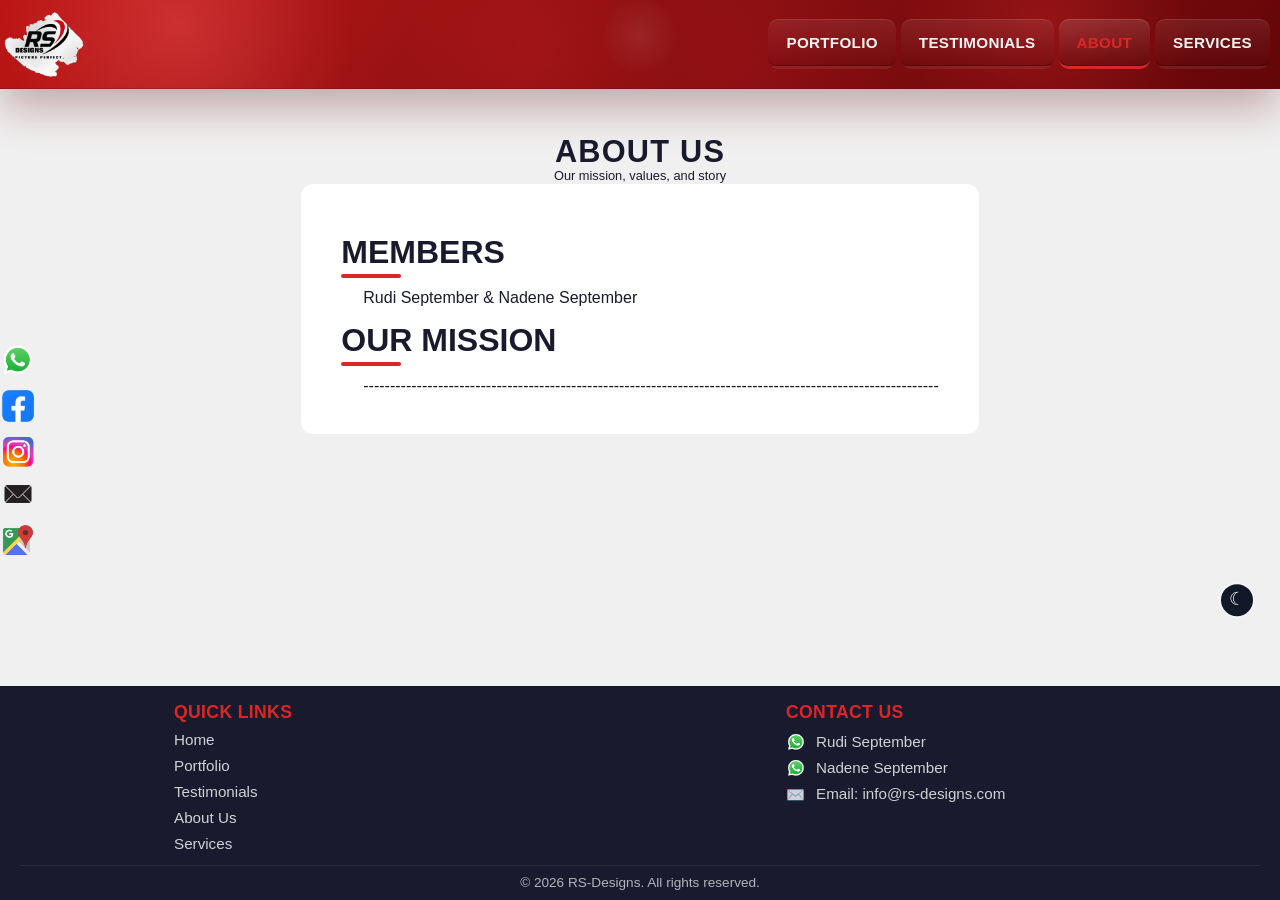
==== commit 9ffb9d0e: "Added Google Maps icon & function to social media buttons and changed Google Maps on Testimonials pa" ====
--- a/about.html
+++ b/about.html
@@ -144,6 +144,9 @@
     <a href="mailto:info@rs-designs.com" class="social-link social-email" aria-label="Email">
       <img src="Assets/logos/E-mail logo.png" alt="Email" class="social-icon">
     </a>
+    <a href="https://maps.google.com" class="social-link social-google-maps" target="_blank" rel="noopener noreferrer" aria-label="Google Maps">
+      <img src="Assets/logos/Google Maps logo.png" alt="Google Maps" class="social-icon">
+    </a>
   </div>
   <script src="js/main.js?v=8" defer></script>
 </body>
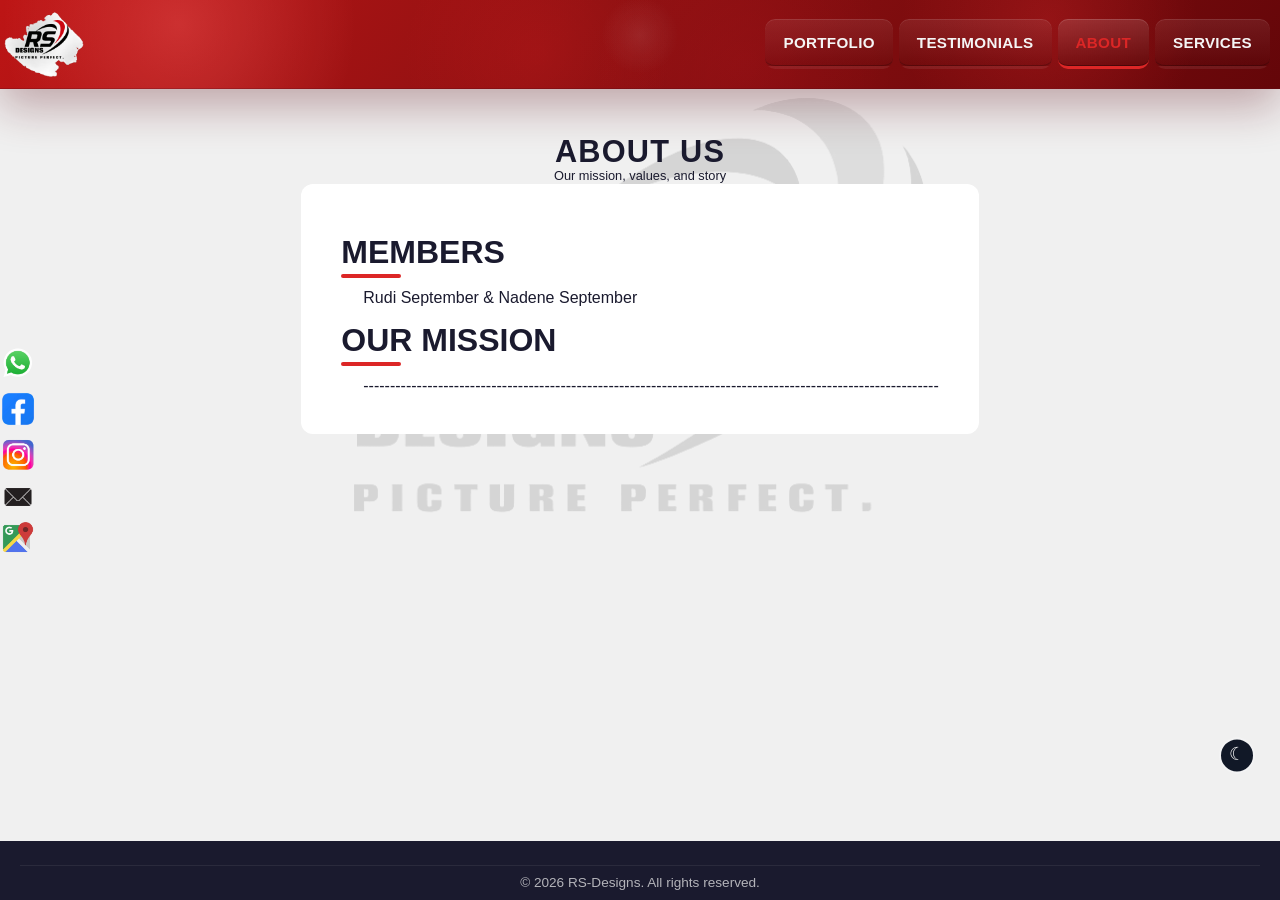
==== commit 546a342b: "Removed all gone down from the main page or home page. Removed content from the footer. Created a li" ====
--- a/about.html
+++ b/about.html
@@ -87,33 +87,6 @@
 
   <!-- ========== FOOTER ========== -->
   <footer class="site-footer">
-    <div class="footer-container">
-      <div class="footer-section">
-        <h3>Quick Links</h3>
-        <p><a href="index.html">Home</a></p>
-        <p><a href="history.html">Portfolio</a></p>
-        <p><a href="testimonials.html">Testimonials</a></p>
-        <p><a href="about.html">About Us</a></p>
-        <p><a href="store.html">Services</a></p>
-      </div>
-
-      <div class="footer-section">
-        <h3>Contact Us</h3>
-        <a href="https://wa.me/27626889758?text=Hi%20Rudi%20September%2C%20I%20found%20your%20website%20and%20would%20like%20to%20get%20in%20touch." class="contact-link" target="_blank" rel="noopener noreferrer">
-          <img src="Assets/logos/WhatsApp%20logo.png" alt="" class="contact-icon contact-icon-image" aria-hidden="true">
-          <span>Rudi September</span>
-        </a>
-        <a href="https://wa.me/27746930871?text=Hi%20Nadene%2C%20I%20found%20your%20website%20and%20would%20like%20to%20get%20in%20touch." class="contact-link" target="_blank" rel="noopener noreferrer">
-          <img src="Assets/logos/WhatsApp%20logo.png" alt="" class="contact-icon contact-icon-image" aria-hidden="true">
-          <span>Nadene September</span>
-        </a>
-        <a href="mailto:info@rs-designs.com?subject=Website%20Enquiry" class="contact-link">
-          <span class="contact-icon">✉️</span>
-          <span>Email: info@rs-designs.com</span>
-        </a>
-      </div>
-    </div>
-
     <div class="footer-bottom">
       <p>&copy; <script>document.write(new Date().getFullYear())</script> RS-Designs. All rights reserved.</p>
     </div>
--- a/css/styles.css
+++ b/css/styles.css
@@ -30,7 +30,7 @@
 html {
   min-height: 100%;
   scroll-behavior: smooth;
-  background-color: var(--primary-color);
+  background-color: var(--bg-light);
 }
 
 body {
@@ -40,8 +40,44 @@
   flex-direction: column;
   font-family: var(--font-main);
   color: var(--text-dark);
-  background-color: var(--bg-light);
+  background-color: transparent;
   line-height: 1.0;
+  position: relative;
+  z-index: 0;
+}
+
+body::before {
+  content: "";
+  position: fixed;
+  inset: 0;
+  z-index: -1;
+  background-image: url("../Assets/logos/Light mode logo.png?v=2");
+  background-size: 36rem;
+  background-position: center 6rem;
+  background-repeat: no-repeat;
+  background-attachment: fixed;
+  opacity: 0.12;
+  filter: grayscale(1) brightness(1.65) contrast(0.78) saturate(0.25);
+  pointer-events: none;
+  user-select: none;
+}
+
+body.dark-mode::before {
+  content: "";
+  position: fixed;
+  inset: 0;
+  z-index: -1;
+  background-image: linear-gradient(rgba(0, 0, 0, 0.95), rgba(0, 0, 0, 0.95)),
+                    url("../Assets/logos/Dark mode logo.png?v=2");
+  background-blend-mode: normal;
+  background-size: 100%, 36rem;
+  background-position: center center, center 6rem;
+  background-repeat: no-repeat;
+  background-attachment: fixed;
+  opacity: 0.70;
+  filter: grayscale(1) sepia(1) hue-rotate(-45deg) saturate(12) brightness(1.05) contrast(1.25);
+  pointer-events: none;
+  user-select: none;
 }
 
 h1,
@@ -73,50 +109,56 @@
 }
 
 body.dark-mode {
-  --primary-color: #0b1220;
-  --secondary-color: #ef4444;
-  --accent-color: #1d4ed8;
-  --text-color: #f8fafc;
-  --text-dark: #e2e8f0;
-  --bg-light: #020617;
-  --bg-dark: #0f172a;
-  --card-bg: #111827;
+  --primary-color: #000000;
+  --secondary-color: #ff3b3b;
+  --accent-color: #ff6b6b;
+  --text-color: #ffb3b3;
+  --text-dark: #ffa8a8;
+  --bg-light: #000000;
+  --bg-dark: #000000;
+  --card-bg: rgba(90, 0, 0, 0.4);
   --shadow: none;
+  background-color: #000000;
+  color: var(--text-color);
 }
 
 body.dark-mode .event-description,
 body.dark-mode .partner-item p,
 body.dark-mode .about-content .about-placeholder,
 body.dark-mode .about-list {
-  color: rgba(226, 232, 240, 0.82);
+  color: rgba(255, 160, 160, 0.95);
 }
 
 body.dark-mode .section-title,
 body.dark-mode .store-item-info h3,
 body.dark-mode .store-contact h3 {
-  color: rgba(248, 250, 252, 0.94);
+  color: #ff8a8a;
 }
 
 body.dark-mode .site-subname {
-  color: #fff;
+  color: #ffb3b3;
   background: transparent;
 }
 
 body.dark-mode .store-item-info .item-description,
 body.dark-mode .store-item-info .stock,
 body.dark-mode .store-contact p {
-  color: rgba(226, 232, 240, 0.82);
+  color: rgba(255, 170, 170, 0.95);
+}
+
+body.dark-mode .social-email img {
+  filter: brightness(0) invert(1);
 }
 
 body.dark-mode .partner-placeholder {
-  border-color: rgba(248, 250, 252, 0.22);
-  background: rgba(148, 163, 184, 0.08);
-  color: rgba(226, 232, 240, 0.75);
+  border-color: rgba(255, 80, 80, 0.18);
+  background: rgba(80, 0, 0, 0.18);
+  color: rgba(255, 170, 170, 0.88);
 }
 
 body.dark-mode .map-placeholder {
-  background: #1e293b;
-  color: var(--text-dark);
+  background: #080404;
+  color: var(--text-color);
 }
 
 body.dark-mode .section-note,
@@ -128,7 +170,7 @@
 body.dark-mode .footer-section p,
 body.dark-mode .footer-section a,
 body.dark-mode .footer-bottom {
-  color: rgba(226, 232, 240, 0.8);
+  color: rgba(255, 165, 165, 0.92);
 }
 
 body.dark-mode .current-event,
@@ -137,10 +179,39 @@
 body.dark-mode .review-card,
 body.dark-mode .review-placeholder,
 body.dark-mode .contact-card,
-body.dark-mode .contact-notes,
+body.dark-mode .contact-notes {
+  background: rgba(80, 0, 0, 0.16);
+  border: none;
+}
+
 body.dark-mode .about-content {
-  background: #111c2f;
-  border: 1px solid rgba(148, 163, 184, 0.16);
+  background: #120202;
+  border: none;
+}
+
+body.dark-mode .about-content .about-placeholder {
+  background: #1d0505;
+  border: none;
+  color: rgba(255, 170, 170, 0.88);
+}
+
+body.dark-mode .catalog-card,
+body.dark-mode .catalog-card--standard,
+body.dark-mode .catalog-card--premium {
+  background: #120202;
+  border-color: rgba(255, 255, 255, 0.08);
+  box-shadow: none;
+}
+
+body.dark-mode .catalog-card h3,
+body.dark-mode .catalog-card p,
+body.dark-mode .catalog-card-label,
+body.dark-mode .service-list li {
+  color: rgba(255, 180, 180, 0.96);
+}
+
+body.dark-mode .catalog-card .service-list li strong {
+  color: #fff;
 }
 
 body.dark-mode .hero {
@@ -157,39 +228,45 @@
 body.dark-mode .contact-card h2,
 body.dark-mode .contact-notes h2,
 body.dark-mode .about-section .section-title {
-  color: #f8fafc;
+  color: #ffb3b3;
 }
 
 body.dark-mode .map-link,
 body.dark-mode .reviews-map-icon {
-  color: #f8fafc;
+  color: #ffb3b3;
 }
 
 body.dark-mode .reviews-cta {
-  background: #111c2f;
-  border: 1px solid rgba(148, 163, 184, 0.16);
+  background: #120202;
+  border: none;
+}
+
+body.dark-mode .review-card,
+body.dark-mode .review-placeholder {
+  background: #120202;
+  border: none;
 }
 
 body.dark-mode .reviews-map-icon {
-  background: rgba(59, 130, 246, 0.16);
+  background: rgba(255, 80, 80, 0.14);
 }
 
 body.dark-mode .reviews-map-icon:hover {
-  background: rgba(239, 68, 68, 0.2);
+  background: rgba(255, 80, 80, 0.22);
 }
 
 body.dark-mode .review-text,
 body.dark-mode .testimonial-quote {
-  color: rgba(241, 245, 249, 0.96);
+  color: rgba(255, 180, 180, 0.96);
 }
 
 body.dark-mode .testimonial-card {
-  background: rgba(37, 99, 235, 0.12);
-  border-left-color: #f97316;
+  background: rgba(255, 0, 0, 0.08);
+  border-left-color: #ff5f5f;
 }
 
 body.dark-mode .footer-section a:hover {
-  color: #ffffff;
+  color: #ffebeb;
 }
 
 a {
@@ -225,15 +302,15 @@
 }
 
 body.dark-mode .site-header {
-  background: radial-gradient(circle at 14% 28%, rgba(0, 0, 0, 0.38) 0%, transparent 16%),
-              radial-gradient(circle at 82% 22%, rgba(20, 20, 20, 0.30) 0%, transparent 14%),
-              radial-gradient(circle at 42% 62%, rgba(190, 0, 0, 0.28) 0%, transparent 18%),
-              radial-gradient(circle at 58% 75%, rgba(160, 0, 0, 0.22) 0%, transparent 20%),
-              radial-gradient(circle at 50% 40%, rgba(255, 255, 255, 0.08) 0%, transparent 6%),
-              linear-gradient(130deg, #000000 0%, #1a1a1a 45%, #8b0000 100%);
+  background: radial-gradient(circle at 14% 28%, rgba(0, 0, 0, 0.28) 0%, transparent 16%),
+              radial-gradient(circle at 82% 22%, rgba(20, 0, 0, 0.18) 0%, transparent 14%),
+              radial-gradient(circle at 42% 62%, rgba(190, 0, 0, 0.18) 0%, transparent 18%),
+              radial-gradient(circle at 58% 75%, rgba(120, 0, 0, 0.16) 0%, transparent 20%),
+              radial-gradient(circle at 50% 40%, rgba(255, 255, 255, 0.06) 0%, transparent 6%),
+              linear-gradient(130deg, #000000 0%, #050101 45%, #4f0000 100%);
   background-blend-mode: screen, screen, screen, screen, screen, normal;
-  box-shadow: 0 18px 45px rgba(0, 0, 0, 0.45);
-  border-bottom: 1px solid rgba(255, 0, 0, 0.35);
+  box-shadow: none;
+  border-bottom: 1px solid rgba(255, 0, 0, 0.18);
 }
 
 .site-header + .hero,
@@ -385,6 +462,12 @@
   background: none;
   color: inherit;
   margin-top: -4px;
+}
+
+.social-google-maps {
+  background: none;
+  color: inherit;
+  margin-top: -6px;
 }
 
 .social-link span {
@@ -481,11 +564,13 @@
 
 .main-nav ul {
   display: flex;
-  gap: 5px;
-  align-items: center;
-  height: auto;
+  gap: 6px;
+  flex-wrap: nowrap;
+  overflow-x: auto;
+  min-width: max-content;
   margin: 0;
   padding: 0 5px 0 0;
+  -webkit-overflow-scrolling: touch;
 }
 
 .main-nav li {
@@ -1359,6 +1444,19 @@
   font-weight: 600;
 }
 
+.social-sidebar-review {
+  width: auto;
+  max-width: 170px;
+  margin: 8px 0 0;
+  padding: 10px 14px;
+  align-self: flex-start;
+}
+
+.social-sidebar-review p {
+  margin: 0;
+  text-align: center;
+}
+
 .reviews-map-icon {
   min-width: 44px;
   min-height: 44px;
@@ -1640,9 +1738,9 @@
 .catalog-card {
   padding: 28px;
   border-radius: 26px;
-  background: radial-gradient(circle at top right, rgba(255, 75, 75, 0.92), rgba(35, 10, 10, 0.96) 70%);
-  border: 1px solid rgba(255, 255, 255, 0.08);
-  box-shadow: 0 18px 46px rgba(0, 0, 0, 0.32);
+  background: var(--card-bg);
+  border: 1px solid rgba(0, 0, 0, 0.08);
+  box-shadow: 0 18px 46px rgba(0, 0, 0, 0.08);
 }
 
 .catalog-card-head {
@@ -1662,11 +1760,11 @@
 .catalog-card h3 {
   font-size: 1.35rem;
   margin-bottom: 12px;
-  color: #fff;
+  color: var(--text-dark);
 }
 
 .catalog-card p {
-  color: rgba(255, 255, 255, 0.72);
+  color: rgba(28, 30, 40, 0.78);
   line-height: 1.7;
 }
 
@@ -1682,8 +1780,8 @@
   align-items: baseline;
   gap: 14px;
   padding: 16px 0;
-  border-bottom: 1px solid rgba(255, 255, 255, 0.08);
-  color: rgba(255, 255, 255, 0.88);
+  border-bottom: 1px solid rgba(0, 0, 0, 0.08);
+  color: var(--text-dark);
 }
 
 .service-list li:last-child {
@@ -1697,17 +1795,14 @@
 .service-list li strong {
   display: inline-flex;
   justify-content: flex-end;
-  color: #fff;
+  color: var(--text-dark);
   font-weight: 700;
 }
 
-.catalog-card--standard {
-  border-color: rgba(255, 105, 105, 0.16);
-}
-
+.catalog-card--standard,
 .catalog-card--premium {
-  border-color: rgba(255, 43, 43, 0.22);
-  background: radial-gradient(circle at top right, rgba(255, 85, 85, 0.96), rgba(35, 10, 10, 0.96) 60%);
+  border-color: rgba(0, 0, 0, 0.08);
+  background: var(--card-bg);
 }
 
 @media (max-width: 980px) {
@@ -2093,14 +2188,21 @@
   }
 
   .main-nav ul {
-    grid-template-columns: repeat(5, minmax(0, 1fr));
-    gap: 0;
+    display: flex;
+    flex-wrap: nowrap;
+    gap: 6px;
+    overflow-x: auto;
+    min-width: max-content;
+    -webkit-overflow-scrolling: touch;
   }
 
   .main-nav a {
+    flex: 0 0 auto;
     min-height: 44px;
-    padding: 0 6px;
+    min-width: 90px;
+    padding: 0 8px;
     font-size: 0.68rem;
+    white-space: nowrap;
     border-bottom: 3px solid transparent;
   }
 
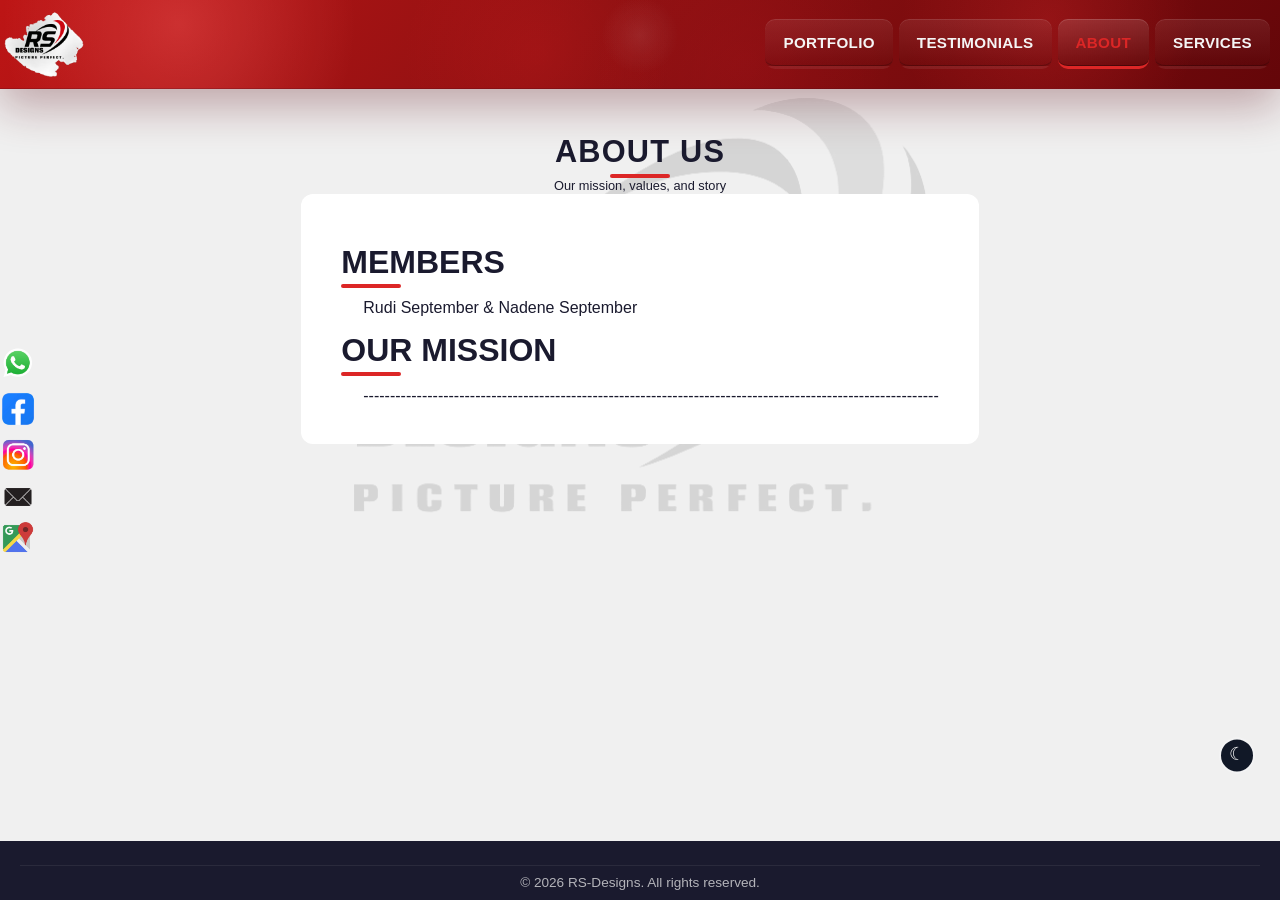
==== commit fc646b56: "Created Light mode & Dark mode backgrounds, fixed text box backgrounds for light mode & dark mode & " ====
--- a/about.html
+++ b/about.html
@@ -33,7 +33,7 @@
   }
   </script>
 </head>
-<body>
+<body class="about-page">
 
   <!-- ========== HEADER / NAV ========== -->
   <header class="site-header">
@@ -108,7 +108,7 @@
       <a href="https://wa.me/27626889758?text=Hi%20Rudi%20September%2C%20I%20found%20your%20website%20and%20would%20like%20to%20get%20in%20touch." class="social-menu-link" target="_blank" rel="noopener noreferrer">Rudi September</a>
       <a href="https://wa.me/27746930871?text=Hi%20Nadene%2C%20I%20found%20your%20website%20and%20would%20like%20to%20get%20in%20touch." class="social-menu-link" target="_blank" rel="noopener noreferrer">Nadene September</a>
     </div>
-    <a href="https://facebook.com" class="social-link social-facebook" target="_blank" rel="noopener noreferrer" aria-label="Facebook">
+    <a href="https://www.facebook.com/people/RS-Designs/61567332039316/?rdid=PduVTYr539WpUSNZ&share_url=https%3A%2F%2Fwww.facebook.com%2Fshare%2F1CuEvNXUeM%2F" class="social-link social-facebook" target="_blank" rel="noopener noreferrer" aria-label="Facebook">
       <img src="Assets/logos/Facebook logo.png" alt="Facebook" class="social-icon">
     </a>
     <a href="https://instagram.com" class="social-link social-instagram" target="_blank" rel="noopener noreferrer" aria-label="Instagram">
--- a/css/styles.css
+++ b/css/styles.css
@@ -709,7 +709,8 @@
 }
 
 .store-page .hero h1::after,
-.contact-page .hero h1::after {
+.contact-page .hero h1::after,
+.about-page .hero h1::after {
   content: '';
   display: block;
   width: 60px;
@@ -1447,7 +1448,7 @@
 .social-sidebar-review {
   width: auto;
   max-width: 170px;
-  margin: 8px 0 0;
+  margin: 40px 0 0;
   padding: 10px 14px;
   align-self: flex-start;
 }
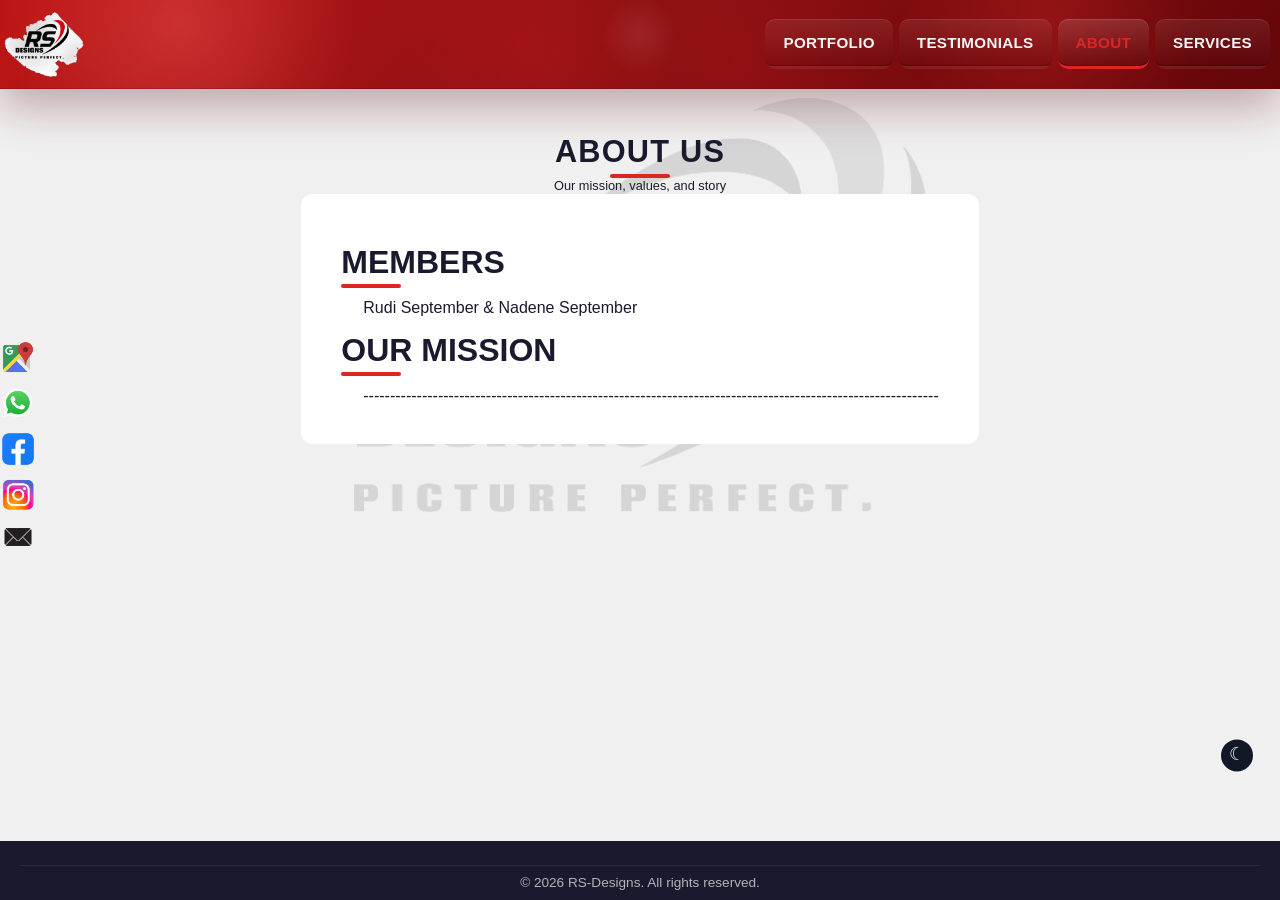
==== commit fab625ef: "Made sure that all social media icons are in the same order on all pages" ====
--- a/about.html
+++ b/about.html
@@ -100,6 +100,9 @@
   </div>
 
   <div class="social-sidebar" aria-label="Social media contacts">
+    <a href="https://maps.google.com" class="social-link social-google-maps" target="_blank" rel="noopener noreferrer" aria-label="Google Maps">
+      <img src="Assets/logos/Google Maps logo.png" alt="Google Maps" class="social-icon">
+    </a>
     <button type="button" class="social-link social-whatsapp social-whatsapp-toggle" aria-label="WhatsApp contacts" aria-expanded="false">
       <img src="Assets/logos/WhatsApp logo.png" alt="WhatsApp" class="social-icon social-whatsapp-icon">
     </button>
@@ -117,9 +120,6 @@
     <a href="mailto:info@rs-designs.com" class="social-link social-email" aria-label="Email">
       <img src="Assets/logos/E-mail logo.png" alt="Email" class="social-icon">
     </a>
-    <a href="https://maps.google.com" class="social-link social-google-maps" target="_blank" rel="noopener noreferrer" aria-label="Google Maps">
-      <img src="Assets/logos/Google Maps logo.png" alt="Google Maps" class="social-icon">
-    </a>
   </div>
   <script src="js/main.js?v=8" defer></script>
 </body>
--- a/css/styles.css
+++ b/css/styles.css
@@ -236,6 +236,14 @@
   color: #ffb3b3;
 }
 
+body.dark-mode .social-google-maps img {
+  filter: none;
+}
+
+body.dark-mode .social-google-maps.glow-google-maps img {
+  filter: drop-shadow(0 0 18px rgba(255, 90, 70, 0.9));
+}
+
 body.dark-mode .reviews-cta {
   background: #120202;
   border: none;
@@ -392,7 +400,7 @@
 .whatsapp-menu {
   position: absolute;
   left: 50px;
-  top: 22px;
+  top: 58px;
   transform: translate(-6px, -50%);
   display: flex;
   flex-direction: column;
@@ -468,6 +476,18 @@
   background: none;
   color: inherit;
   margin-top: -6px;
+}
+
+.social-google-maps img {
+  transition: filter 0.3s ease-in-out;
+}
+
+.social-google-maps.glow-google-maps {
+  box-shadow: none;
+}
+
+.social-google-maps.glow-google-maps img {
+  filter: drop-shadow(0 0 18px rgba(0, 0, 0, 0.8));
 }
 
 .social-link span {
@@ -1424,16 +1444,18 @@
 .reviews-board {
   display: grid;
   gap: 24px;
+  margin-top: 13px;
 }
 
 .reviews-cta {
-  max-width: 800px;
-  margin: 0 auto 18px;
-  padding: 14px 16px;
-  display: flex;
-  align-items: center;
-  justify-content: space-between;
-  gap: 14px;
+  width: fit-content;
+  max-width: 520px;
+  margin: 0 auto 14px;
+  padding: 12px 14px;
+  display: flex;
+  align-items: center;
+  justify-content: center;
+  gap: 12px;
   background: var(--card-bg);
   border-radius: 12px;
   box-shadow: var(--shadow);
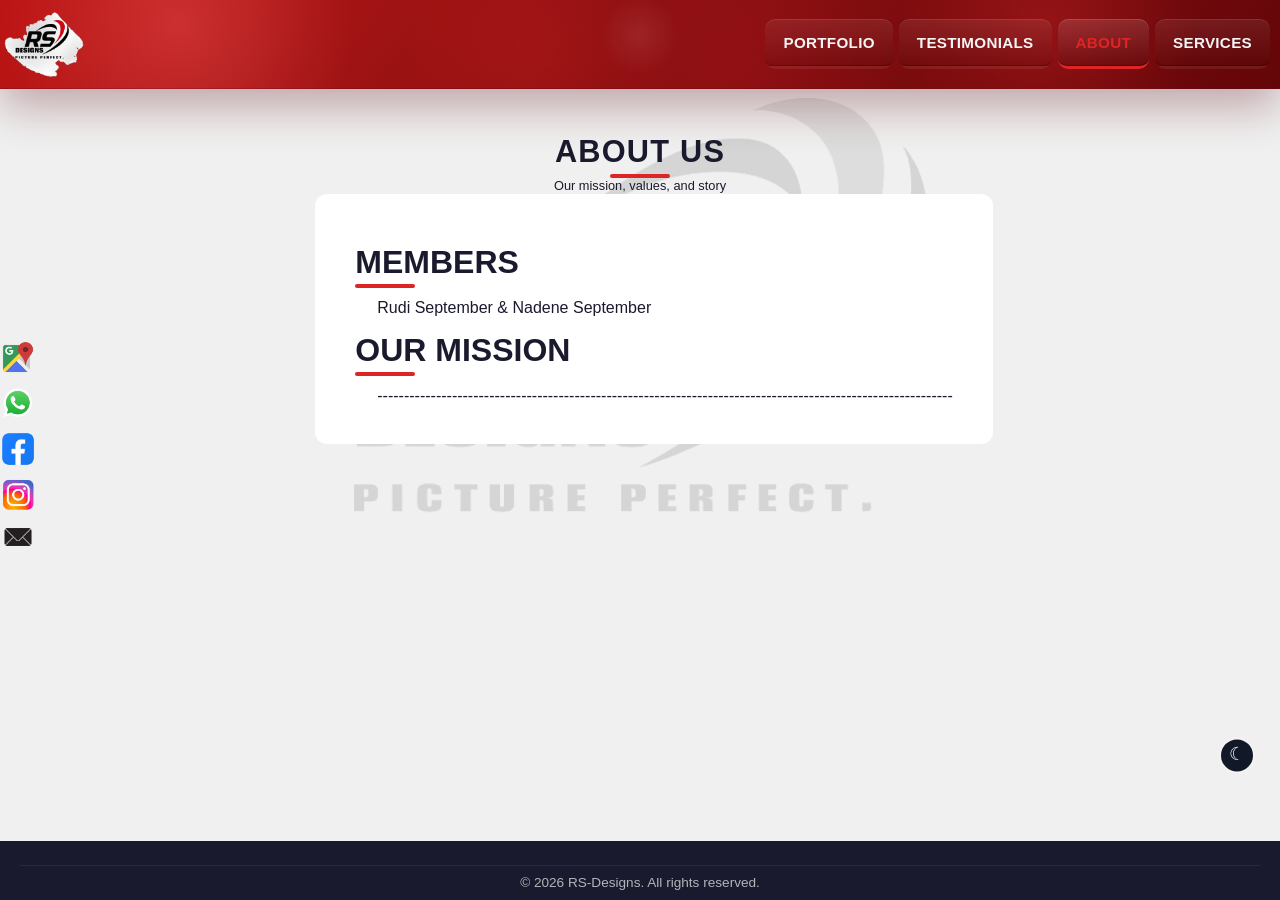
==== commit e1e6ea1a: "Implemented SEO and faster loading" ====
--- a/about.html
+++ b/about.html
@@ -8,6 +8,7 @@
   <meta name="author" content="RS Designs">
   <meta name="robots" content="index, follow">
   <meta name="theme-color" content="#1a1a2e">
+  <link rel="canonical" href="https://rs-designs.ianmarais.com/about.html">
   <meta property="og:site_name" content="RS Designs">
   <meta property="og:type" content="website">
   <meta property="og:title" content="About Us — RS Designs">
@@ -29,7 +30,7 @@
     "description": "Design studio teaching creative services, creative strategy, and discipline in Cape Town under RS Designs.",
     "url": "https://rs-designs.ianmarais.com/about.html",
     "logo": "https://rs-designs.ianmarais.com/Assets/logos/Dark%20mode%20browser%20tab%20logo.png",
-    "sameAs": ["https://rs-designs.ianmarais.com/"]]
+    "sameAs": ["https://rs-designs.ianmarais.com/"]
   }
   </script>
 </head>
--- a/css/styles.css
+++ b/css/styles.css
@@ -52,7 +52,7 @@
   inset: 0;
   z-index: -1;
   background-image: url("../Assets/logos/Light mode logo.png?v=2");
-  background-size: 36rem;
+  background-size: min(36rem, 70vw);
   background-position: center 6rem;
   background-repeat: no-repeat;
   background-attachment: fixed;
@@ -70,7 +70,7 @@
   background-image: linear-gradient(rgba(0, 0, 0, 0.95), rgba(0, 0, 0, 0.95)),
                     url("../Assets/logos/Dark mode logo.png?v=2");
   background-blend-mode: normal;
-  background-size: 100%, 36rem;
+  background-size: 100%, min(36rem, 70vw);
   background-position: center center, center 6rem;
   background-repeat: no-repeat;
   background-attachment: fixed;
@@ -78,6 +78,14 @@
   filter: grayscale(1) sepia(1) hue-rotate(-45deg) saturate(12) brightness(1.05) contrast(1.25);
   pointer-events: none;
   user-select: none;
+}
+
+@media (max-width: 768px) {
+  body::before,
+  body.dark-mode::before {
+    background-attachment: scroll;
+    background-position: top center;
+  }
 }
 
 h1,
@@ -753,6 +761,7 @@
   max-width: var(--max-width);
   margin: 0 auto;
   padding: 12px 20px 16px;
+  padding-left: 48px;
 }
 
 .hero + .section {
@@ -2417,7 +2426,11 @@
   }
 
   .section {
-    padding: 25px 15px;
+    padding: 25px 15px 25px 48px;
+  }
+
+  .store-page .section {
+    padding-left: 48px;
   }
 
   .history-main,
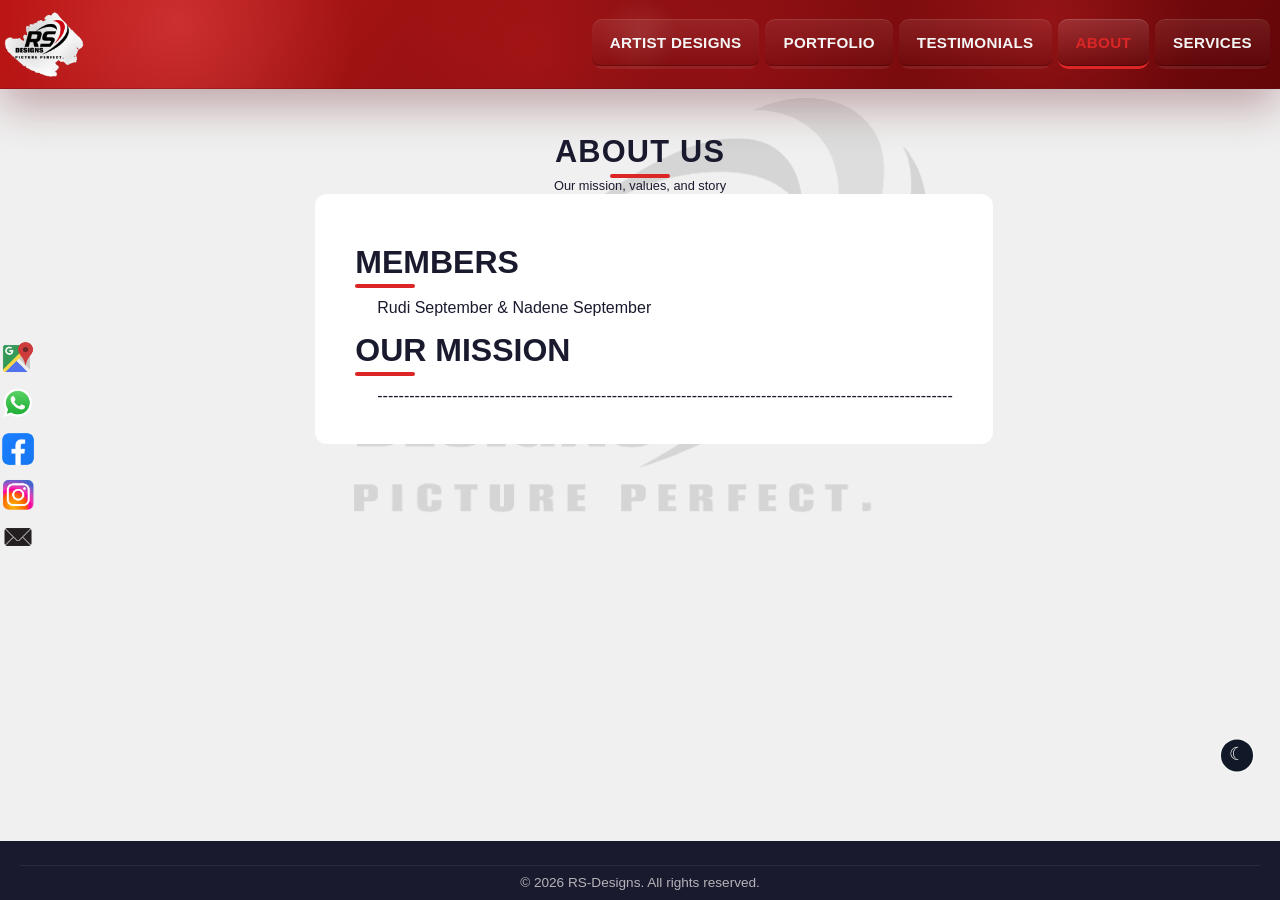
==== commit bcb68321: "Tempt extra page to grab background" ====
--- a/about.html
+++ b/about.html
@@ -51,6 +51,7 @@
 
       <nav class="main-nav">
         <ul>
+          <li><a href="artist-designs.html">Artist Designs</a></li>
           <li><a href="history.html">Portfolio</a></li>
           <li><a href="testimonials.html">Testimonials</a></li>
           <li><a href="about.html" class="active">About</a></li>
--- a/css/styles.css
+++ b/css/styles.css
@@ -16,6 +16,10 @@
   --transition: all 0.3s ease;
   --font-main: 'Segoe UI', Tahoma, Geneva, Verdana, sans-serif;
   --max-width: 1200px;
+  --bg-logo-size: min(36rem, 70vw);
+  --bg-logo-size-small: min(22rem, 70vw);
+  --bg-logo-position: center 6rem;
+  --bg-logo-pos-small: center center;
 }
 
 /* ---------- Reset & Base ---------- */
@@ -31,6 +35,7 @@
   min-height: 100%;
   scroll-behavior: smooth;
   background-color: var(--bg-light);
+  overflow-x: hidden;
 }
 
 body {
@@ -44,6 +49,7 @@
   line-height: 1.0;
   position: relative;
   z-index: 0;
+  overflow-x: hidden;
 }
 
 body::before {
@@ -52,8 +58,8 @@
   inset: 0;
   z-index: -1;
   background-image: url("../Assets/logos/Light mode logo.png?v=2");
-  background-size: min(36rem, 70vw);
-  background-position: center 6rem;
+  background-size: var(--bg-logo-size);
+  background-position: var(--bg-logo-position);
   background-repeat: no-repeat;
   background-attachment: fixed;
   opacity: 0.12;
@@ -70,8 +76,8 @@
   background-image: linear-gradient(rgba(0, 0, 0, 0.95), rgba(0, 0, 0, 0.95)),
                     url("../Assets/logos/Dark mode logo.png?v=2");
   background-blend-mode: normal;
-  background-size: 100%, min(36rem, 70vw);
-  background-position: center center, center 6rem;
+  background-size: 100%, var(--bg-logo-size);
+  background-position: center center, var(--bg-logo-position);
   background-repeat: no-repeat;
   background-attachment: fixed;
   opacity: 0.70;
@@ -81,10 +87,24 @@
 }
 
 @media (max-width: 768px) {
-  body::before,
+  body::before {
+    background-attachment: scroll;
+    background-size: var(--bg-logo-size-small);
+    background-position: var(--bg-logo-pos-small);
+  }
+
   body.dark-mode::before {
     background-attachment: scroll;
-    background-position: top center;
+    background-size: 100%, var(--bg-logo-size-small);
+    background-position: center center, var(--bg-logo-pos-small);
+  }
+
+  .social-sidebar {
+    position: absolute;
+    top: 1rem;
+    left: 0.75rem;
+    transform: none;
+    z-index: 1002;
   }
 }
 
@@ -397,8 +417,8 @@
 
 .whatsapp-buffer {
   position: absolute;
-  left: 30px;
-  top: 8px;
+  left: 42px;
+  top: 46px;
   width: 24px;
   height: 40px;
   pointer-events: auto;
@@ -756,6 +776,102 @@
   font-family: var(--font-main);
 }
 
+.hero-content {
+  max-width: 720px;
+  padding: 4rem 1.5rem 3rem;
+  margin: 0 auto;
+}
+
+.hero-copy {
+  margin-top: 1rem;
+  font-family: Georgia, 'Times New Roman', serif;
+  font-size: clamp(0.95rem, 1.1vw, 1.05rem);
+  line-height: 1.8;
+  letter-spacing: 0.01em;
+  color: rgba(255, 255, 255, 0.88);
+  max-width: 680px;
+  margin-left: auto;
+  margin-right: auto;
+}
+
+.home-legend {
+  padding: 3rem 1.5rem 1.5rem;
+  text-align: center;
+  background: transparent;
+}
+
+.portfolio-preview {
+  padding-top: 0;
+}
+
+.latest-work {
+  max-width: 964px;
+  margin: 1rem auto 0;
+  padding: 1.5rem 1.5rem 1rem;
+  border-radius: 16px;
+  background: rgba(255, 255, 255, 0.64);
+  border: 1px solid rgba(0, 0, 0, 0.12);
+  box-shadow: 0 16px 36px rgba(0, 0, 0, 0.08);
+}
+
+body.dark-mode .latest-work {
+  background: rgba(25, 25, 34, 0.64);
+  border: 1px solid rgba(255, 255, 255, 0.14);
+  box-shadow: 0 16px 36px rgba(0, 0, 0, 0.2);
+}
+
+.latest-work .section-subtitle {
+  margin-top: 0;
+  font-size: 1.25rem;
+  font-weight: 700;
+}
+
+.latest-work p {
+  margin: 0.75rem 0 0;
+  line-height: 1.6;
+  color: var(--text-dark);
+}
+
+body.dark-mode .latest-work p {
+  color: rgba(255, 255, 255, 0.92);
+}
+
+.portfolio-preview-image {
+  max-width: 964px;
+  margin: 1.5rem auto 0;
+  border-radius: 16px;
+  overflow: hidden;
+  box-shadow: var(--shadow);
+}
+
+.portfolio-preview-image img {
+  width: 100%;
+  height: auto;
+  display: block;
+}
+
+.latest-work-carousel video {
+  width: 100%;
+  height: 100%;
+  object-fit: cover;
+  display: block;
+}
+
+.latest-work-carousel .carousel-slide {
+  display: flex;
+  align-items: center;
+  justify-content: center;
+}
+
+.home-legend-text {
+  font-family: 'Caveat', cursive;
+  font-size: 23px;
+  line-height: 1.2;
+  color: var(--text-dark);
+  max-width: 964px;
+  margin: 0 auto;
+}
+
 /* ---------- Section Styles ---------- */
 .section {
   max-width: var(--max-width);
@@ -863,10 +979,12 @@
   height: 100%;
   opacity: 0;
   transition: opacity 0.6s ease;
+  pointer-events: none;
 }
 
 .carousel-slide.active {
   opacity: 1;
+  pointer-events: auto;
 }
 
 .carousel-slide img {
@@ -1327,6 +1445,36 @@
   pointer-events: auto;
 }
 
+.header-theme-toggle {
+  position: relative;
+  left: auto;
+  bottom: auto;
+  width: 46px;
+  height: 46px;
+  min-width: 46px;
+  border-radius: 12px;
+  background: transparent;
+  color: var(--text-color);
+  border-color: rgba(255, 255, 255, 0.7);
+  font-size: 1rem;
+  padding: 0;
+  margin-left: 0;
+  margin-right: 10px;
+  top: 8px;
+}
+
+.header-theme-toggle:hover {
+  background: rgba(255, 255, 255, 0.08);
+}
+
+.header-theme-toggle i {
+  font-size: 1.2rem;
+}
+
+.main-nav li {
+  position: relative;
+}
+
 .control-icon-svg {
   display: block;
   width: 16px;
@@ -1956,8 +2104,8 @@
 
 .camera-preview {
   position: relative;
-  width: 100vw;
-  height: 100vh;
+  width: 100%;
+  height: 100%;
   overflow: hidden;
   background: #111;
 }
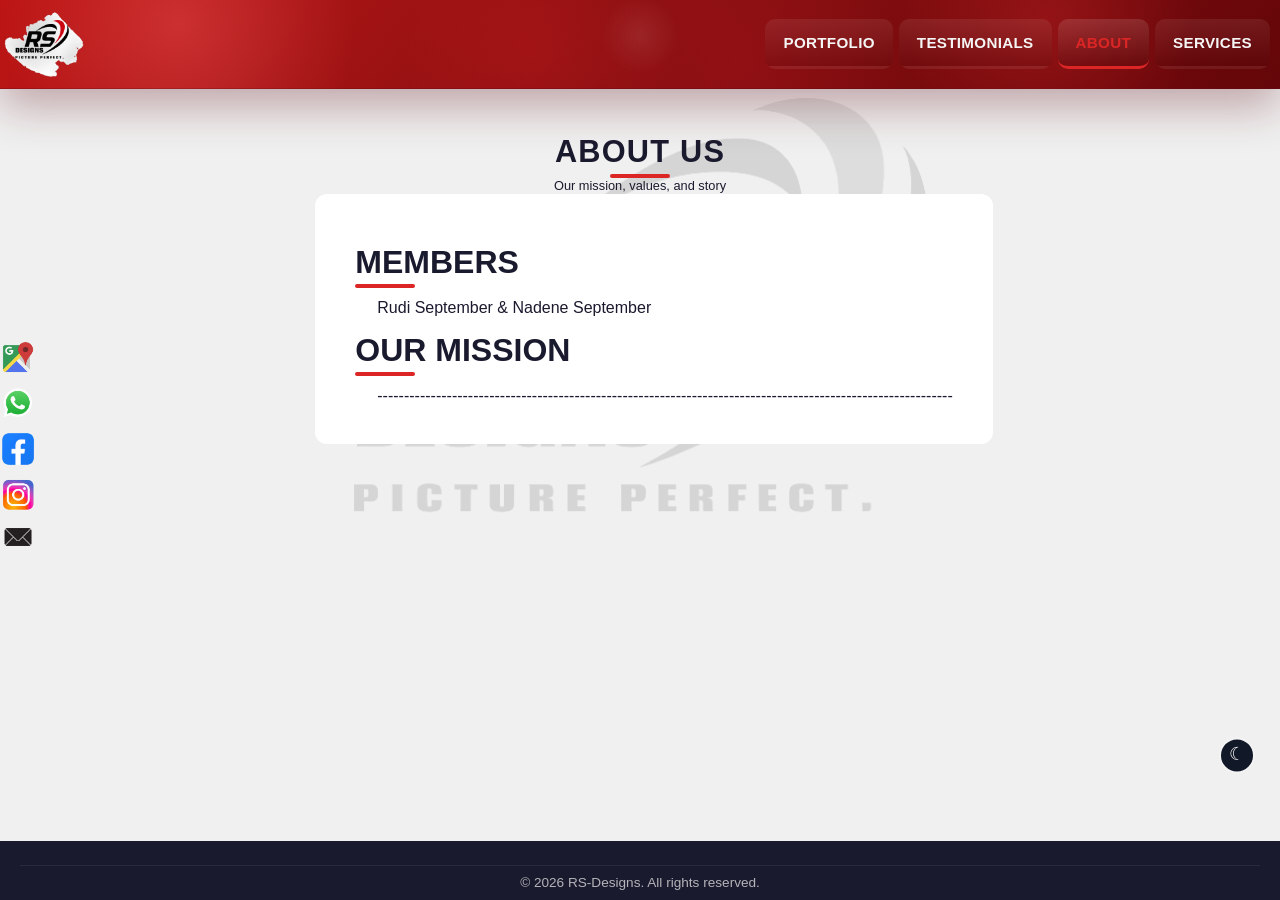
==== commit 2d14cc3c: "Removed test page and test background, and removed shadows from the website except the header" ====
--- a/about.html
+++ b/about.html
@@ -51,7 +51,6 @@
 
       <nav class="main-nav">
         <ul>
-          <li><a href="artist-designs.html">Artist Designs</a></li>
           <li><a href="history.html">Portfolio</a></li>
           <li><a href="testimonials.html">Testimonials</a></li>
           <li><a href="about.html" class="active">About</a></li>
--- a/css/styles.css
+++ b/css/styles.css
@@ -269,7 +269,7 @@
 }
 
 body.dark-mode .social-google-maps.glow-google-maps img {
-  filter: drop-shadow(0 0 18px rgba(255, 90, 70, 0.9));
+  filter: none;
 }
 
 body.dark-mode .reviews-cta {
@@ -345,7 +345,7 @@
               radial-gradient(circle at 50% 40%, rgba(255, 255, 255, 0.06) 0%, transparent 6%),
               linear-gradient(130deg, #000000 0%, #050101 45%, #4f0000 100%);
   background-blend-mode: screen, screen, screen, screen, screen, normal;
-  box-shadow: none;
+  box-shadow: 0 18px 45px rgba(90, 10, 20, 0.32);
   border-bottom: 1px solid rgba(255, 0, 0, 0.18);
 }
 
@@ -406,7 +406,7 @@
 .social-link:hover {
   transform: translateX(2px);
   filter: brightness(1.08);
-  box-shadow: 0 20px 40px rgba(0, 0, 0, 0.22);
+  box-shadow: none;
 }
 
 .social-whatsapp {
@@ -438,7 +438,7 @@
   background: #075e54;
   border: 1px solid #128c7e;
   border-radius: 12px;
-  box-shadow: 0 16px 42px rgba(0, 0, 0, 0.24);
+  box-shadow: none;
   z-index: 1003;
   opacity: 0;
   pointer-events: none;
@@ -515,7 +515,7 @@
 }
 
 .social-google-maps.glow-google-maps img {
-  filter: drop-shadow(0 0 18px rgba(0, 0, 0, 0.8));
+  filter: none;
 }
 
 .social-link span {
@@ -650,7 +650,7 @@
   border-radius: 10px;
   border-bottom: 3px solid transparent;
   background: linear-gradient(180deg, rgba(255, 255, 255, 0.08), rgba(0, 0, 0, 0.08));
-  box-shadow: inset 0 1px 0 rgba(255, 255, 255, 0.1), inset 0 -1px 0 rgba(0, 0, 0, 0.24);
+  box-shadow: none;
 }
 
 .main-nav a:hover,
@@ -658,7 +658,7 @@
   background: linear-gradient(180deg, rgba(255, 255, 255, 0.12), rgba(0, 0, 0, 0.12));
   border-bottom-color: var(--secondary-color);
   color: var(--secondary-color);
-  box-shadow: inset 0 1px 0 rgba(255, 255, 255, 0.14), inset 0 -1px 0 rgba(0, 0, 0, 0.34);
+  box-shadow: none;
 }
 
 @media (min-width: 900px) {
@@ -811,13 +811,13 @@
   border-radius: 16px;
   background: rgba(255, 255, 255, 0.64);
   border: 1px solid rgba(0, 0, 0, 0.12);
-  box-shadow: 0 16px 36px rgba(0, 0, 0, 0.08);
+  box-shadow: none;
 }
 
 body.dark-mode .latest-work {
   background: rgba(25, 25, 34, 0.64);
   border: 1px solid rgba(255, 255, 255, 0.14);
-  box-shadow: 0 16px 36px rgba(0, 0, 0, 0.2);
+  box-shadow: none;
 }
 
 .latest-work .section-subtitle {
@@ -1445,36 +1445,6 @@
   pointer-events: auto;
 }
 
-.header-theme-toggle {
-  position: relative;
-  left: auto;
-  bottom: auto;
-  width: 46px;
-  height: 46px;
-  min-width: 46px;
-  border-radius: 12px;
-  background: transparent;
-  color: var(--text-color);
-  border-color: rgba(255, 255, 255, 0.7);
-  font-size: 1rem;
-  padding: 0;
-  margin-left: 0;
-  margin-right: 10px;
-  top: 8px;
-}
-
-.header-theme-toggle:hover {
-  background: rgba(255, 255, 255, 0.08);
-}
-
-.header-theme-toggle i {
-  font-size: 1.2rem;
-}
-
-.main-nav li {
-  position: relative;
-}
-
 .control-icon-svg {
   display: block;
   width: 16px;
@@ -1920,7 +1890,7 @@
   border-radius: 26px;
   background: var(--card-bg);
   border: 1px solid rgba(0, 0, 0, 0.08);
-  box-shadow: 0 18px 46px rgba(0, 0, 0, 0.08);
+  box-shadow: none;
 }
 
 .catalog-card-head {
